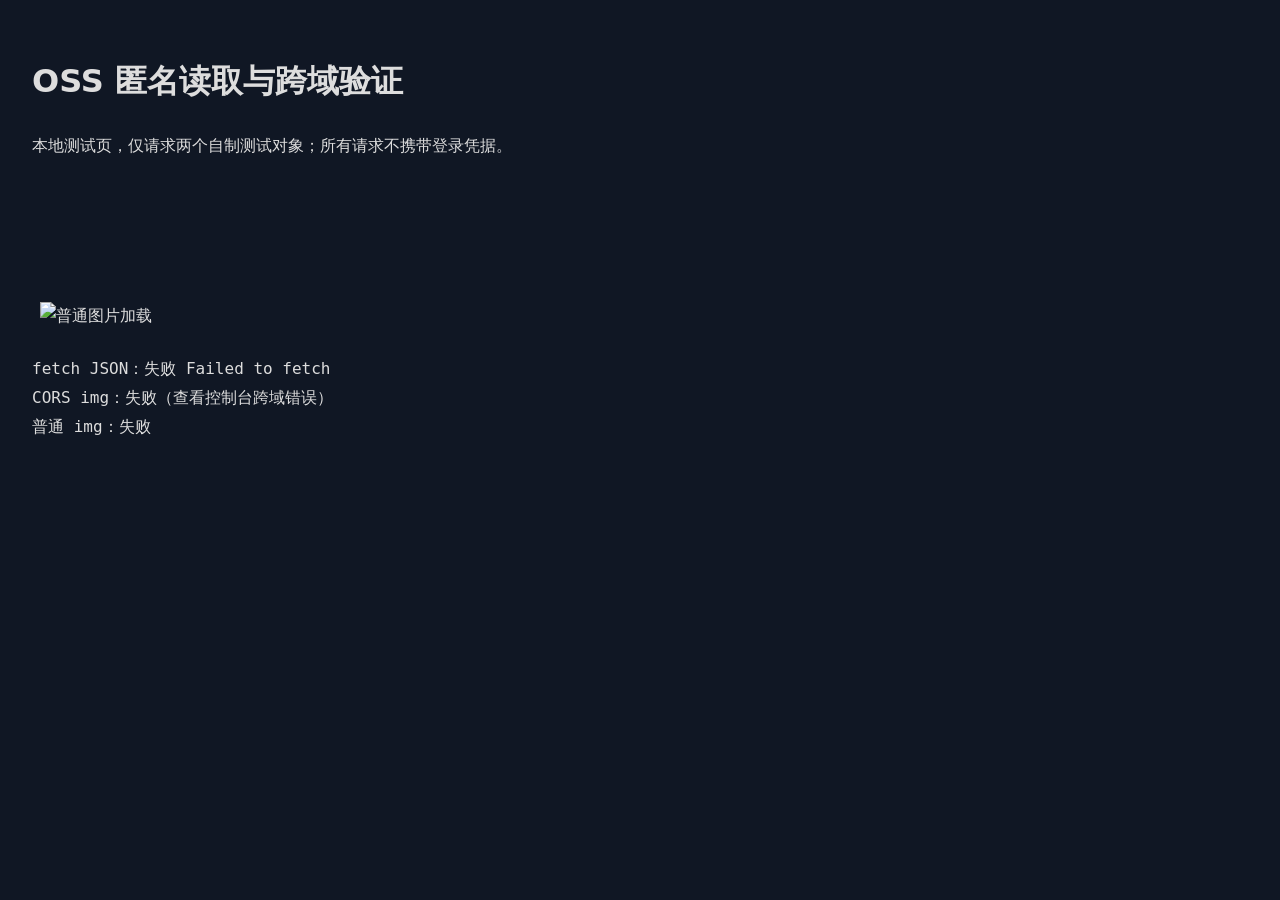
==== index.html @ b70e9aa7 "Publish minimal OSS connectivity probe" ====
<!doctype html><html lang="zh-CN"><meta charset="utf-8"><title>OSS 连接验证</title><style>body{background:#101724;color:#ddd;font:16px/1.8 system-ui;padding:24px}img,canvas{width:128px;height:128px;margin:8px}pre{white-space:pre-wrap}</style><h1>OSS 匿名读取与跨域验证</h1><p>本地测试页，仅请求两个自制测试对象；所有请求不携带登录凭据。</p><img id="plain" alt="普通图片加载"><canvas id="canvas" width="128" height="128"></canvas><pre id="result"></pre><script>
const base='https://cinechroma.oss-cn-hongkong.aliyuncs.com/atlas/probes/connectivity-v1/';const result=document.querySelector('#result');function log(s){result.textContent+=s+'\n'}
const plain=document.querySelector('#plain');plain.onload=()=>{log('普通 img：成功 '+plain.naturalWidth+'×'+plain.naturalHeight);const c=document.createElement('canvas');c.width=c.height=128;const ctx=c.getContext('2d');ctx.drawImage(plain,0,0);try{ctx.getImageData(0,0,1,1);log('普通图片 Canvas 像素读取：成功')}catch(e){log('普通图片 Canvas 像素读取：失败 '+e.name)}};plain.onerror=()=>log('普通 img：失败');plain.src=base+'probe.png';
fetch(base+'probe.json',{credentials:'omit',cache:'no-store'}).then(r=>{if(!r.ok)throw Error('HTTP '+r.status);return r.json()}).then(d=>log('fetch JSON：成功 '+JSON.stringify(d))).catch(e=>log('fetch JSON：失败 '+e.message));
const img=new Image();img.crossOrigin='anonymous';img.onload=()=>{const c=document.querySelector('#canvas'),ctx=c.getContext('2d');ctx.drawImage(img,0,0);try{const pixel=ctx.getImageData(32,32,1,1).data;const url=c.toDataURL('image/png');log('CORS img、Canvas读取及导出：成功 pixel='+Array.from(pixel)+' PNG='+url.startsWith('data:image/png'))}catch(e){log('CORS Canvas：失败 '+e.name)}};img.onerror=()=>log('CORS img：失败（查看控制台跨域错误）');img.src=base+'probe.png';
</script></html>
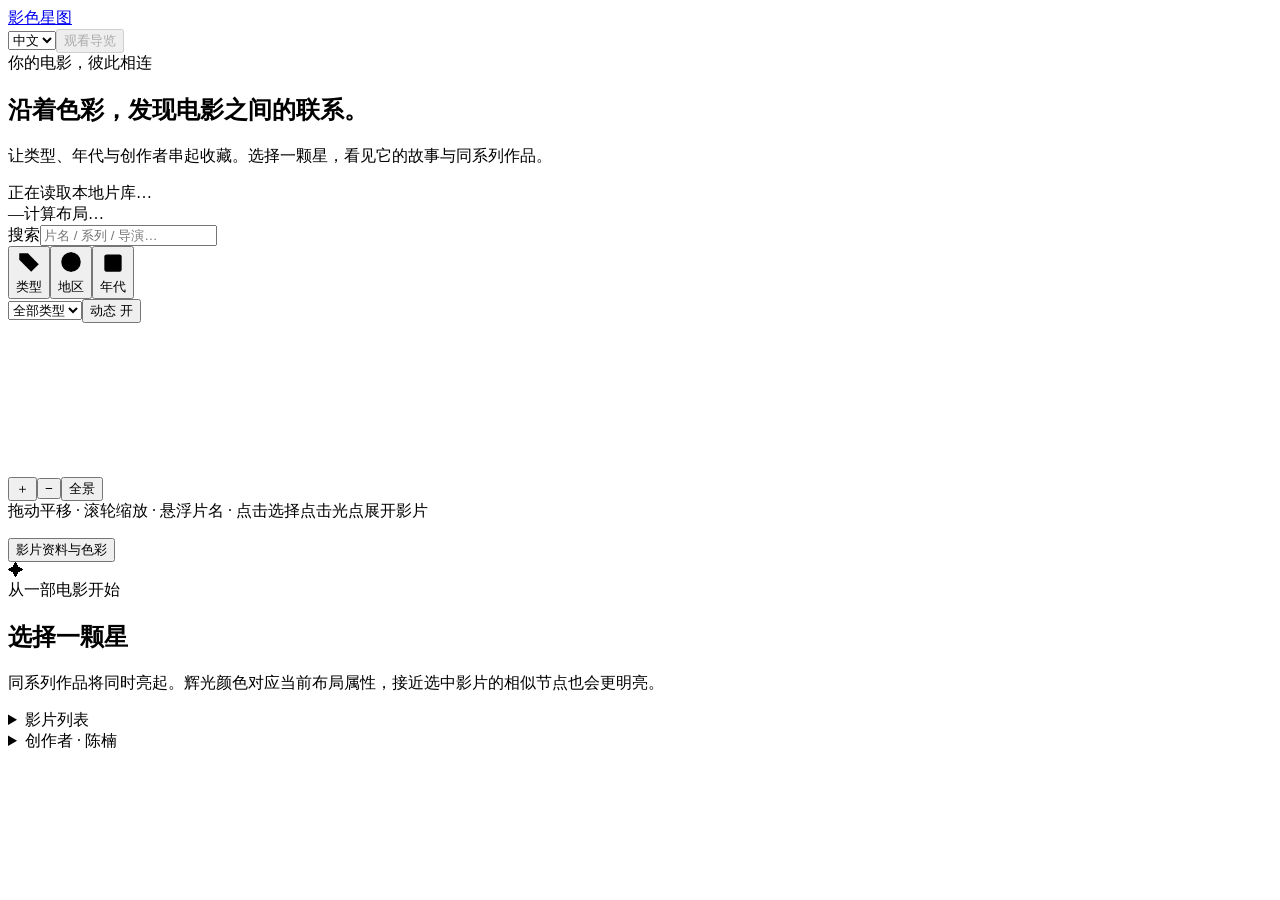
==== commit 08614767: "Publish Cinechroma Atlas static release r20261020-01" ====
--- a/index.html
+++ b/index.html
@@ -1,6 +1,7 @@
-<!doctype html><html lang="zh-CN"><meta charset="utf-8"><title>OSS 连接验证</title><style>body{background:#101724;color:#ddd;font:16px/1.8 system-ui;padding:24px}img,canvas{width:128px;height:128px;margin:8px}pre{white-space:pre-wrap}</style><h1>OSS 匿名读取与跨域验证</h1><p>本地测试页，仅请求两个自制测试对象；所有请求不携带登录凭据。</p><img id="plain" alt="普通图片加载"><canvas id="canvas" width="128" height="128"></canvas><pre id="result"></pre><script>
-const base='https://cinechroma.oss-cn-hongkong.aliyuncs.com/atlas/probes/connectivity-v1/';const result=document.querySelector('#result');function log(s){result.textContent+=s+'\n'}
-const plain=document.querySelector('#plain');plain.onload=()=>{log('普通 img：成功 '+plain.naturalWidth+'×'+plain.naturalHeight);const c=document.createElement('canvas');c.width=c.height=128;const ctx=c.getContext('2d');ctx.drawImage(plain,0,0);try{ctx.getImageData(0,0,1,1);log('普通图片 Canvas 像素读取：成功')}catch(e){log('普通图片 Canvas 像素读取：失败 '+e.name)}};plain.onerror=()=>log('普通 img：失败');plain.src=base+'probe.png';
-fetch(base+'probe.json',{credentials:'omit',cache:'no-store'}).then(r=>{if(!r.ok)throw Error('HTTP '+r.status);return r.json()}).then(d=>log('fetch JSON：成功 '+JSON.stringify(d))).catch(e=>log('fetch JSON：失败 '+e.message));
-const img=new Image();img.crossOrigin='anonymous';img.onload=()=>{const c=document.querySelector('#canvas'),ctx=c.getContext('2d');ctx.drawImage(img,0,0);try{const pixel=ctx.getImageData(32,32,1,1).data;const url=c.toDataURL('image/png');log('CORS img、Canvas读取及导出：成功 pixel='+Array.from(pixel)+' PNG='+url.startsWith('data:image/png'))}catch(e){log('CORS Canvas：失败 '+e.name)}};img.onerror=()=>log('CORS img：失败（查看控制台跨域错误）');img.src=base+'probe.png';
-</script></html>
+<!doctype html><html lang="zh-CN"><head><link rel="icon" href="/cinechroma-atlas/fonts/cinechroma-brand.svg?v=r20261020-01"><meta charset="utf-8"><meta name="viewport" content="width=device-width,initial-scale=1"><title>影色星图</title><link rel="stylesheet" href="/cinechroma-atlas/library.css?v=r20261020-01"><link rel="stylesheet" href="/cinechroma-atlas/library-responsive.css?v=r20261020-01"><script src="/cinechroma-atlas/deployment-config.js?v=r20261020-01"></script><script src="/cinechroma-atlas/deployment-runtime.js?v=r20261020-01"></script></head><body class="immersive">
+<header><a class="brand" href="/cinechroma-atlas/">影色星图</a><nav><select id="language" aria-label="语言"><option value="zh">中文</option><option value="en">英文</option></select><button id="tourStart" type="button" disabled>观看导览</button></nav></header>
+<main><section class="heading"><div class="eyebrow">你的电影，彼此相连</div><h1>沿着色彩，发现电影之间的联系。</h1><p>让类型、年代与创作者串起收藏。选择一颗星，看见它的故事与同系列作品。</p><div id="stats" class="stats" role="status">正在读取本地片库…</div></section>
+
+<div class="workspace"><section class="map-panel"><div class="map-head"><span id="mapCount">—</span><span id="layoutStatus" role="status">计算布局…</span></div><div id="mapWrap"><div class="atlas-controls" aria-label="星图着色与筛选"><label class="search"><span>搜索</span><input id="search" type="search" placeholder="片名 / 系列 / 导演…" autocomplete="off"></label><div class="layouts" role="group" aria-label="辉光着色维度"><button data-mode="genres" aria-pressed="true"><svg viewBox="0 0 24 24" aria-hidden="true"><path d="M3 4h8l10 10-7 7L3 10Z"/><circle cx="7.5" cy="7.5" r="1"/></svg><span>类型</span></button><button data-mode="countries" aria-pressed="false"><svg viewBox="0 0 24 24" aria-hidden="true"><circle cx="12" cy="12" r="9"/><ellipse cx="12" cy="12" rx="4" ry="9"/><path d="M3 12h18"/></svg><span>地区</span></button><button data-mode="year" aria-pressed="false"><svg viewBox="0 0 24 24" aria-hidden="true"><rect x="4" y="5" width="16" height="16" rx="2"/><path d="M8 2v6m8-6v6M4 11h16m-12 4h3m2 0h3"/></svg><span>年代</span></button></div><select id="facet" aria-label="属性筛选"><option value="">全部类型</option></select><button id="motion" aria-pressed="true">动态 开</button></div><canvas id="atlas" tabindex="0" role="img" aria-label="电影相似度星图；使用下方影片列表键盘选择"></canvas><iframe id="filmStage" title="原版影片色环与截图" hidden></iframe><div id="stageStatus" role="status" hidden></div><button id="collapse" hidden>缩回星图</button><div id="tooltip" hidden></div><div class="map-tools"><button id="zoomIn" aria-label="放大">＋</button><button id="zoomOut" aria-label="缩小">−</button><button id="reset">全景</button></div><div id="empty" hidden>没有匹配的影片，试试其他搜索条件。</div></div><div class="map-footer"><span>拖动平移 · 滚轮缩放 · 悬浮片名 · 点击选择</span><span>点击光点展开影片</span></div><div id="legend"></div><p id="explanation" class="note"></p></section>
+<aside id="details" aria-live="polite"><button id="mobileSheetToggle" class="mobile-sheet-toggle" aria-expanded="false" aria-controls="filmDetails"><span>影片资料与色彩</span></button><div id="welcome"><div class="empty-orbit">✦</div><div class="eyebrow">从一部电影开始</div><h2>选择一颗星</h2><p>同系列作品将同时亮起。辉光颜色对应当前布局属性，接近选中影片的相似节点也会更明亮。</p></div><div id="filmDetails" hidden><div class="detail-head"><span id="statusBadge" class="eyebrow"></span><button id="clear" aria-label="取消选择">×</button></div><div class="poster-row"><img id="poster" hidden alt=""><div><h2 id="filmTitle"></h2><p id="filmYear"></p><dl id="info"></dl></div></div><div id="filmTimeline" class="film-timeline" data-state="empty"><canvas id="atlasColorStrip" tabindex="0" role="slider" aria-label="全片色彩时间带" aria-orientation="horizontal"></canvas><div class="timeline-caption"><span id="timelineCursor"></span><span id="timelineFrame"></span></div><p id="timelineStatus">全片色彩暂不可用</p></div><a id="viewerLink" hidden target="_blank" rel="noopener">打开真实色环与截图 ↗</a><section class="related"><div class="relation-tabs" role="group" aria-label="关联作品"><button data-relation="series" aria-pressed="true">同系列</button><button data-relation="directors" aria-pressed="false">同导演</button></div><p id="relationHint" class="note"></p><h3 id="seriesTitle">同系列作品</h3><div id="seriesList"></div></section><section id="filmCharts" class="film-charts" data-state="empty" aria-label="影片色彩时间曲线"><div class="chart-section-head"><span>色彩时间曲线</span><span id="chartTime"></span></div><p id="chartStatus" role="status">选择影片查看时间曲线</p><div class="chart-panel"><div class="chart-heading"><h3 title="按编码红、绿、蓝分量加权计算，非线性光亮度。">明暗变化</h3><output id="atlasBrightValue">—</output></div><div class="chart-caption"><span>编码颜色加权值</span><span>0—1</span></div><canvas id="atlasBrightness" tabindex="0" role="slider" aria-label="明暗变化时间曲线" aria-orientation="horizontal"></canvas><div class="chart-axis"><span>00:00</span><span class="chart-end"></span></div></div><div class="chart-panel"><div class="chart-heading"><h3 title="相邻采样平均色在红、绿、蓝空间中的欧氏距离。">相邻色彩变化</h3><output id="atlasDiffValue">—</output></div><div class="chart-caption"><span>相邻平均色距离</span><span id="atlasDiffScale"></span></div><canvas id="atlasDifference" tabindex="0" role="slider" aria-label="相邻色彩变化时间曲线" aria-orientation="horizontal"></canvas><div class="chart-axis"><span>00:00</span><span class="chart-end"></span></div></div></section><details class="source-note"><summary>资料说明</summary><p id="metadataFallback" class="note" hidden></p><div id="issues"></div><p class="note" id="metadataSource">资料来自本地 NFO，未经独立核实。影片、NFO 和原海报保持只读。</p></details></div></aside></div>
+<details class="catalog"><summary>影片列表 <span id="listCount"></span></summary><div id="filmList"></div></details></main><details class="creator-credit"><summary><span>创作者</span><span aria-hidden="true"> · </span><span>陈楠</span></summary><div class="creator-card"><p class="creator-name">陈楠</p><p class="creator-role">设计与开发</p><a class="creator-email" href="mailto:pcbt1125@163.com">pcbt1125@163.com</a><p class="creator-website"><span>个人网站</span><span aria-hidden="true"> · </span><span>即将上线</span></p><div class="tmdb-credit"><a href="https://www.themoviedb.org/" target="_blank" rel="noopener"><img src="/cinechroma-atlas/tmdb.svg?v=r20261020-01" alt="TMDB" width="65" height="28"></a><p>本作品使用 TMDB API，但未经 TMDB 认可或认证。</p></div></div></details><script src="/cinechroma-atlas/library-i18n.js?v=r20261020-01"></script><script src="/cinechroma-atlas/library-layout.js?v=r20261020-01"></script><script src="/cinechroma-atlas/library-charts.js?v=r20261020-01"></script><script src="/cinechroma-atlas/library-atmosphere.js?v=r20261020-01"></script><script src="/cinechroma-atlas/library-tour.js?v=r20261020-01"></script><script src="/cinechroma-atlas/library-responsive.js?v=r20261020-01"></script><script src="/cinechroma-atlas/library.js?v=r20261020-01"></script></body></html>
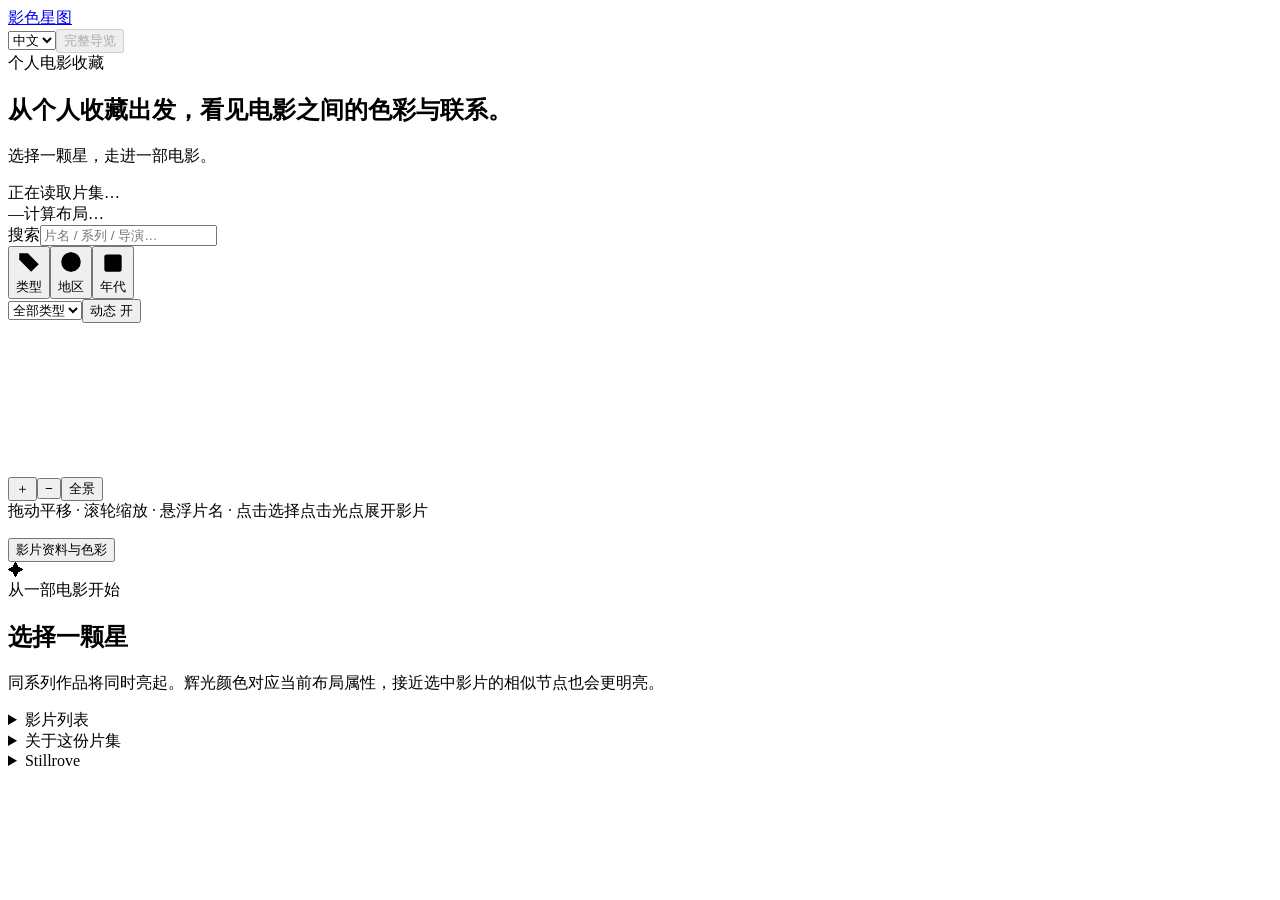
==== commit 25df4892: "Refine mobile exploration and collection identity" ====
--- a/index.html
+++ b/index.html
@@ -1,7 +1,17 @@
-<!doctype html><html lang="zh-CN"><head><link rel="icon" href="/cinechroma-atlas/fonts/cinechroma-brand.svg?v=r20261020-01"><meta charset="utf-8"><meta name="viewport" content="width=device-width,initial-scale=1"><title>影色星图</title><link rel="stylesheet" href="/cinechroma-atlas/library.css?v=r20261020-01"><link rel="stylesheet" href="/cinechroma-atlas/library-responsive.css?v=r20261020-01"><script src="/cinechroma-atlas/deployment-config.js?v=r20261020-01"></script><script src="/cinechroma-atlas/deployment-runtime.js?v=r20261020-01"></script></head><body class="immersive">
-<header><a class="brand" href="/cinechroma-atlas/">影色星图</a><nav><select id="language" aria-label="语言"><option value="zh">中文</option><option value="en">英文</option></select><button id="tourStart" type="button" disabled>观看导览</button></nav></header>
-<main><section class="heading"><div class="eyebrow">你的电影，彼此相连</div><h1>沿着色彩，发现电影之间的联系。</h1><p>让类型、年代与创作者串起收藏。选择一颗星，看见它的故事与同系列作品。</p><div id="stats" class="stats" role="status">正在读取本地片库…</div></section>
+<!doctype html><html lang="zh-CN"><head><link rel="icon" href="/cinechroma-atlas/fonts/cinechroma-brand.svg?v=ui20261023-01"><meta charset="utf-8"><meta name="viewport" content="width=device-width,initial-scale=1"><title>影色星图 / Cinechroma Atlas — 个人电影收藏的色彩与联系</title>
+<meta name="description" content="从个人收藏出发，看见电影之间的色彩与联系。Explore frames, colors, and connections within a personal film collection.">
+<meta name="theme-color" content="#171615">
+<link rel="canonical" href="https://nannan1985.github.io/cinechroma-atlas/">
+<meta property="og:type" content="website"><meta property="og:site_name" content="影色星图 / Cinechroma Atlas">
+<meta property="og:title" content="影色星图 / Cinechroma Atlas">
+<meta property="og:description" content="从个人收藏出发，看见电影之间的色彩与联系。Frames, colors, and connections within a personal film collection.">
+<meta property="og:url" content="https://nannan1985.github.io/cinechroma-atlas/">
+<meta property="og:locale" content="zh_CN"><meta property="og:locale:alternate" content="en_US">
+<meta property="og:image" content="https://nannan1985.github.io/cinechroma-atlas/share-image.png"><meta property="og:image:width" content="1200"><meta property="og:image:height" content="630"><meta property="og:image:alt" content="影色星图 / Cinechroma Atlas — 电影、色彩与联系 / Films, colors and connections">
+<meta name="twitter:card" content="summary_large_image"><meta name="twitter:title" content="影色星图 / Cinechroma Atlas"><meta name="twitter:description" content="从个人收藏出发，看见电影之间的色彩与联系。Frames, colors, and connections within a personal film collection."><meta name="twitter:image" content="https://nannan1985.github.io/cinechroma-atlas/share-image.png"><meta name="twitter:image:alt" content="影色星图 / Cinechroma Atlas — 电影、色彩与联系 / Films, colors and connections"><link rel="stylesheet" href="/cinechroma-atlas/library.css?v=ui20261023-01"><link rel="stylesheet" href="/cinechroma-atlas/library-responsive.css?v=ui20261023-01"><link rel="stylesheet" href="/cinechroma-atlas/library-experience.css?v=ui20261023-01"><script src="/cinechroma-atlas/deployment-config.js?v=ui20261023-01"></script><script src="/cinechroma-atlas/deployment-runtime.js?v=ui20261023-01"></script></head><body class="immersive">
+<header><a class="brand" href="/cinechroma-atlas/">影色星图</a><nav><select id="language" aria-label="语言"><option value="zh">中文</option><option value="en">英文</option></select><button id="tourStart" type="button" disabled>完整导览</button></nav></header>
+<main><section class="heading"><div class="eyebrow">个人电影收藏</div><h1>从个人收藏出发，看见电影之间的色彩与联系。</h1><p>选择一颗星，走进一部电影。</p><div id="stats" class="stats" role="status">正在读取片集…</div></section>
 
-<div class="workspace"><section class="map-panel"><div class="map-head"><span id="mapCount">—</span><span id="layoutStatus" role="status">计算布局…</span></div><div id="mapWrap"><div class="atlas-controls" aria-label="星图着色与筛选"><label class="search"><span>搜索</span><input id="search" type="search" placeholder="片名 / 系列 / 导演…" autocomplete="off"></label><div class="layouts" role="group" aria-label="辉光着色维度"><button data-mode="genres" aria-pressed="true"><svg viewBox="0 0 24 24" aria-hidden="true"><path d="M3 4h8l10 10-7 7L3 10Z"/><circle cx="7.5" cy="7.5" r="1"/></svg><span>类型</span></button><button data-mode="countries" aria-pressed="false"><svg viewBox="0 0 24 24" aria-hidden="true"><circle cx="12" cy="12" r="9"/><ellipse cx="12" cy="12" rx="4" ry="9"/><path d="M3 12h18"/></svg><span>地区</span></button><button data-mode="year" aria-pressed="false"><svg viewBox="0 0 24 24" aria-hidden="true"><rect x="4" y="5" width="16" height="16" rx="2"/><path d="M8 2v6m8-6v6M4 11h16m-12 4h3m2 0h3"/></svg><span>年代</span></button></div><select id="facet" aria-label="属性筛选"><option value="">全部类型</option></select><button id="motion" aria-pressed="true">动态 开</button></div><canvas id="atlas" tabindex="0" role="img" aria-label="电影相似度星图；使用下方影片列表键盘选择"></canvas><iframe id="filmStage" title="原版影片色环与截图" hidden></iframe><div id="stageStatus" role="status" hidden></div><button id="collapse" hidden>缩回星图</button><div id="tooltip" hidden></div><div class="map-tools"><button id="zoomIn" aria-label="放大">＋</button><button id="zoomOut" aria-label="缩小">−</button><button id="reset">全景</button></div><div id="empty" hidden>没有匹配的影片，试试其他搜索条件。</div></div><div class="map-footer"><span>拖动平移 · 滚轮缩放 · 悬浮片名 · 点击选择</span><span>点击光点展开影片</span></div><div id="legend"></div><p id="explanation" class="note"></p></section>
-<aside id="details" aria-live="polite"><button id="mobileSheetToggle" class="mobile-sheet-toggle" aria-expanded="false" aria-controls="filmDetails"><span>影片资料与色彩</span></button><div id="welcome"><div class="empty-orbit">✦</div><div class="eyebrow">从一部电影开始</div><h2>选择一颗星</h2><p>同系列作品将同时亮起。辉光颜色对应当前布局属性，接近选中影片的相似节点也会更明亮。</p></div><div id="filmDetails" hidden><div class="detail-head"><span id="statusBadge" class="eyebrow"></span><button id="clear" aria-label="取消选择">×</button></div><div class="poster-row"><img id="poster" hidden alt=""><div><h2 id="filmTitle"></h2><p id="filmYear"></p><dl id="info"></dl></div></div><div id="filmTimeline" class="film-timeline" data-state="empty"><canvas id="atlasColorStrip" tabindex="0" role="slider" aria-label="全片色彩时间带" aria-orientation="horizontal"></canvas><div class="timeline-caption"><span id="timelineCursor"></span><span id="timelineFrame"></span></div><p id="timelineStatus">全片色彩暂不可用</p></div><a id="viewerLink" hidden target="_blank" rel="noopener">打开真实色环与截图 ↗</a><section class="related"><div class="relation-tabs" role="group" aria-label="关联作品"><button data-relation="series" aria-pressed="true">同系列</button><button data-relation="directors" aria-pressed="false">同导演</button></div><p id="relationHint" class="note"></p><h3 id="seriesTitle">同系列作品</h3><div id="seriesList"></div></section><section id="filmCharts" class="film-charts" data-state="empty" aria-label="影片色彩时间曲线"><div class="chart-section-head"><span>色彩时间曲线</span><span id="chartTime"></span></div><p id="chartStatus" role="status">选择影片查看时间曲线</p><div class="chart-panel"><div class="chart-heading"><h3 title="按编码红、绿、蓝分量加权计算，非线性光亮度。">明暗变化</h3><output id="atlasBrightValue">—</output></div><div class="chart-caption"><span>编码颜色加权值</span><span>0—1</span></div><canvas id="atlasBrightness" tabindex="0" role="slider" aria-label="明暗变化时间曲线" aria-orientation="horizontal"></canvas><div class="chart-axis"><span>00:00</span><span class="chart-end"></span></div></div><div class="chart-panel"><div class="chart-heading"><h3 title="相邻采样平均色在红、绿、蓝空间中的欧氏距离。">相邻色彩变化</h3><output id="atlasDiffValue">—</output></div><div class="chart-caption"><span>相邻平均色距离</span><span id="atlasDiffScale"></span></div><canvas id="atlasDifference" tabindex="0" role="slider" aria-label="相邻色彩变化时间曲线" aria-orientation="horizontal"></canvas><div class="chart-axis"><span>00:00</span><span class="chart-end"></span></div></div></section><details class="source-note"><summary>资料说明</summary><p id="metadataFallback" class="note" hidden></p><div id="issues"></div><p class="note" id="metadataSource">资料来自本地 NFO，未经独立核实。影片、NFO 和原海报保持只读。</p></details></div></aside></div>
-<details class="catalog"><summary>影片列表 <span id="listCount"></span></summary><div id="filmList"></div></details></main><details class="creator-credit"><summary><span>创作者</span><span aria-hidden="true"> · </span><span>陈楠</span></summary><div class="creator-card"><p class="creator-name">陈楠</p><p class="creator-role">设计与开发</p><a class="creator-email" href="mailto:pcbt1125@163.com">pcbt1125@163.com</a><p class="creator-website"><span>个人网站</span><span aria-hidden="true"> · </span><span>即将上线</span></p><div class="tmdb-credit"><a href="https://www.themoviedb.org/" target="_blank" rel="noopener"><img src="/cinechroma-atlas/tmdb.svg?v=r20261020-01" alt="TMDB" width="65" height="28"></a><p>本作品使用 TMDB API，但未经 TMDB 认可或认证。</p></div></div></details><script src="/cinechroma-atlas/library-i18n.js?v=r20261020-01"></script><script src="/cinechroma-atlas/library-layout.js?v=r20261020-01"></script><script src="/cinechroma-atlas/library-charts.js?v=r20261020-01"></script><script src="/cinechroma-atlas/library-atmosphere.js?v=r20261020-01"></script><script src="/cinechroma-atlas/library-tour.js?v=r20261020-01"></script><script src="/cinechroma-atlas/library-responsive.js?v=r20261020-01"></script><script src="/cinechroma-atlas/library.js?v=r20261020-01"></script></body></html>+<div class="workspace"><section class="map-panel"><div class="map-head"><span id="mapCount">—</span><span id="layoutStatus" role="status">计算布局…</span></div><div id="mapWrap"><div class="atlas-controls" aria-label="星图着色与筛选"><label class="search"><span>搜索</span><input id="search" aria-label="搜索" type="search" placeholder="片名 / 系列 / 导演…" autocomplete="off" aria-controls="searchResultList" aria-expanded="false"></label><button id="searchClear" type="button" aria-label="清空搜索" hidden>清空</button><section id="searchResults" class="search-results" aria-label="搜索结果" hidden><p id="searchResultCount" role="status"></p><div id="searchResultList"></div></section><div class="layouts" role="group" aria-label="辉光着色维度"><button data-mode="genres" aria-pressed="true"><svg viewBox="0 0 24 24" aria-hidden="true"><path d="M3 4h8l10 10-7 7L3 10Z"/><circle cx="7.5" cy="7.5" r="1"/></svg><span>类型</span></button><button data-mode="countries" aria-pressed="false"><svg viewBox="0 0 24 24" aria-hidden="true"><circle cx="12" cy="12" r="9"/><ellipse cx="12" cy="12" rx="4" ry="9"/><path d="M3 12h18"/></svg><span>地区</span></button><button data-mode="year" aria-pressed="false"><svg viewBox="0 0 24 24" aria-hidden="true"><rect x="4" y="5" width="16" height="16" rx="2"/><path d="M8 2v6m8-6v6M4 11h16m-12 4h3m2 0h3"/></svg><span>年代</span></button></div><select id="facet" aria-label="属性筛选"><option value="">全部类型</option></select><button id="motion" aria-pressed="true">动态 开</button></div><canvas id="atlas" tabindex="0" role="img" aria-label="电影相似度星图；使用下方影片列表键盘选择"></canvas><iframe id="filmStage" title="原版影片色环与截图" hidden></iframe><div id="stageStatus" role="status" hidden></div><button id="collapse" hidden>缩回星图</button><div id="tooltip" hidden></div><div class="map-tools"><button id="zoomIn" aria-label="放大">＋</button><button id="zoomOut" aria-label="缩小">−</button><button id="reset">全景</button></div><div id="empty" hidden>没有匹配的影片，试试其他搜索条件。</div></div><div class="map-footer"><span>拖动平移 · 滚轮缩放 · 悬浮片名 · 点击选择</span><span>点击光点展开影片</span></div><div id="legend"></div><p id="explanation" class="note"></p></section>
+<aside id="details" aria-live="polite"><button id="mobileSheetToggle" class="mobile-sheet-toggle" aria-expanded="false" aria-controls="filmDetails"><span>影片资料与色彩</span></button><div id="welcome"><div class="empty-orbit">✦</div><div class="eyebrow">从一部电影开始</div><h2>选择一颗星</h2><p>同系列作品将同时亮起。辉光颜色对应当前布局属性，接近选中影片的相似节点也会更明亮。</p></div><div id="filmDetails" hidden><div class="detail-head"><span id="statusBadge" class="eyebrow"></span><button id="clear" aria-label="取消选择">×</button></div><div class="poster-row"><img id="poster" hidden alt=""><div><h2 id="filmTitle"></h2><p id="filmYear"></p><dl id="info"></dl></div></div><div id="filmTimeline" class="film-timeline" data-state="empty"><canvas id="atlasColorStrip" tabindex="0" role="slider" aria-label="全片色彩时间带" aria-orientation="horizontal"></canvas><div class="timeline-caption"><span id="timelineCursor"></span><span id="timelineFrame"></span></div><p id="timelineStatus">全片色彩暂不可用</p></div><a id="viewerLink" hidden target="_blank" rel="noopener">打开真实色环与截图 ↗</a><section class="related"><div class="relation-tabs" role="group" aria-label="关联作品"><button data-relation="series" aria-pressed="true">同系列</button><button data-relation="directors" aria-pressed="false">同导演</button></div><p id="relationHint" class="note"></p><h3 id="seriesTitle">同系列作品</h3><div id="seriesList"></div></section><details id="analysisDisclosure" class="analysis-disclosure"><summary>色彩分析</summary><section id="filmCharts" class="film-charts" data-state="empty" aria-label="影片色彩时间曲线"><div class="chart-section-head"><span>色彩时间曲线</span><span id="chartTime"></span></div><p id="chartStatus" role="status">选择影片查看时间曲线</p><div class="chart-panel"><div class="chart-heading"><h3 title="按编码红、绿、蓝分量加权计算，非线性光亮度。">明暗变化</h3><output id="atlasBrightValue">—</output></div><div class="chart-caption"><span>编码颜色加权值</span><span>0—1</span></div><canvas id="atlasBrightness" tabindex="0" role="slider" aria-label="明暗变化时间曲线" aria-orientation="horizontal"></canvas><div class="chart-axis"><span>00:00</span><span class="chart-end"></span></div></div><div class="chart-panel"><div class="chart-heading"><h3 title="相邻采样平均色在红、绿、蓝空间中的欧氏距离。">相邻色彩变化</h3><output id="atlasDiffValue">—</output></div><div class="chart-caption"><span>相邻平均色距离</span><span id="atlasDiffScale"></span></div><canvas id="atlasDifference" tabindex="0" role="slider" aria-label="相邻色彩变化时间曲线" aria-orientation="horizontal"></canvas><div class="chart-axis"><span>00:00</span><span class="chart-end"></span></div></div></section></details><details class="source-note"><summary>资料说明</summary><p id="metadataFallback" class="note" hidden></p><div id="issues"></div><p class="note" id="metadataSource">资料来自本地 NFO，未经独立核实。影片、NFO 和原海报保持只读。</p></details></div></aside></div>
+<details class="catalog"><summary>影片列表 <span id="listCount"></span></summary><div id="filmList"></div></details></main><details id="aboutCollection" class="collection-about"><summary>关于这份片集</summary><div class="collection-about-card"><h2>关于这份片集</h2><p id="collectionCount" role="status"></p><p>影色星图从我的个人电影收藏出发，将画面、色彩与影片信息转化为可以探索的视觉空间。这里的收录带有个人选择的痕迹：年代分布并不均衡，也不追求导演作品或系列电影的完整覆盖。页面中的数量、分布和关联，均以当前片集为范围。作品关注的是一种观察和浏览电影的方式，之后会随着兴趣与已有素材少量补充。</p><p class="note">画面与色带来自影片采样。位置综合类型（50%）、制片地区（20%）、导演（20%）与年份（10%）；可见连线表示本片集内的同系列或同导演关联，不代表历史影响或纯色彩相似度。</p><p class="note">星点大小表示本片集内的综合关联程度，不代表评分、喜爱程度或推荐次序。</p><p class="note">统计、筛选与关联仅涵盖本片集收录的影片。</p></div></details><details class="creator-credit"><summary><span data-creator-name>Stillrove</span></summary><div class="creator-card"><p class="creator-name" data-creator-name>Stillrove</p><p class="creator-role">设计与开发</p><a class="creator-email" href="mailto:pcbt1125@163.com">pcbt1125@163.com</a><div class="tmdb-credit"><a href="https://www.themoviedb.org/" target="_blank" rel="noopener"><img src="/cinechroma-atlas/tmdb.svg?v=ui20261023-01" alt="TMDB" width="65" height="28"></a><p>本作品使用 TMDB API，但未经 TMDB 认可或认证。</p></div></div></details><script src="/cinechroma-atlas/library-identity.js?v=ui20261023-01"></script><script src="/cinechroma-atlas/library-i18n.js?v=ui20261023-01"></script><script src="/cinechroma-atlas/library-layout.js?v=ui20261023-01"></script><script src="/cinechroma-atlas/library-charts.js?v=ui20261023-01"></script><script src="/cinechroma-atlas/library-atmosphere.js?v=ui20261023-01"></script><script src="/cinechroma-atlas/library-tour.js?v=ui20261023-01"></script><script src="/cinechroma-atlas/library-responsive.js?v=ui20261023-01"></script><script src="/cinechroma-atlas/library-gestures.js?v=ui20261023-01"></script><script src="/cinechroma-atlas/library-experience.js?v=ui20261023-01"></script><script src="/cinechroma-atlas/library.js?v=ui20261023-01"></script></body></html>
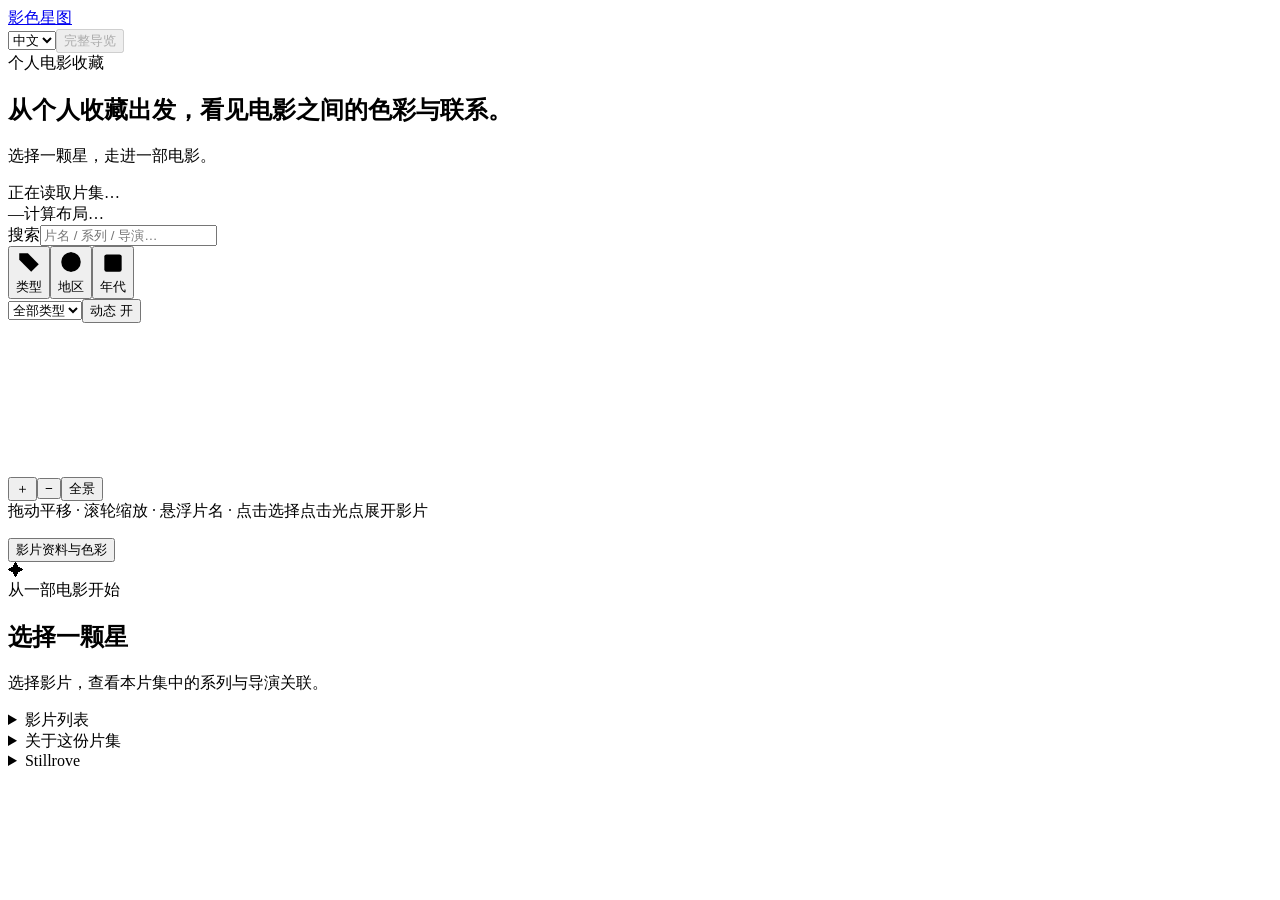
==== commit 9227ed1e: "Refine mobile exploration and collection identity" ====
--- a/index.html
+++ b/index.html
@@ -1,17 +1,17 @@
-<!doctype html><html lang="zh-CN"><head><link rel="icon" href="/cinechroma-atlas/fonts/cinechroma-brand.svg?v=ui20261023-01"><meta charset="utf-8"><meta name="viewport" content="width=device-width,initial-scale=1"><title>影色星图 / Cinechroma Atlas — 个人电影收藏的色彩与联系</title>
+<!doctype html><html lang="zh-CN"><head><link rel="icon" href="/cinechroma-atlas/fonts/cinechroma-brand.svg?v=ui20261023-02"><meta charset="utf-8"><meta name="viewport" content="width=device-width,initial-scale=1"><title>影色星图 / Cinechroma Atlas — 个人电影收藏的色彩与联系</title>
 <meta name="description" content="从个人收藏出发，看见电影之间的色彩与联系。Explore frames, colors, and connections within a personal film collection.">
 <meta name="theme-color" content="#171615">
 <link rel="canonical" href="https://nannan1985.github.io/cinechroma-atlas/">
 <meta property="og:type" content="website"><meta property="og:site_name" content="影色星图 / Cinechroma Atlas">
 <meta property="og:title" content="影色星图 / Cinechroma Atlas">
-<meta property="og:description" content="从个人收藏出发，看见电影之间的色彩与联系。Frames, colors, and connections within a personal film collection.">
+<meta property="og:description" content="从个人收藏出发，看见电影之间的色彩与联系。Explore frames, colors, and connections within a personal film collection.">
 <meta property="og:url" content="https://nannan1985.github.io/cinechroma-atlas/">
 <meta property="og:locale" content="zh_CN"><meta property="og:locale:alternate" content="en_US">
-<meta property="og:image" content="https://nannan1985.github.io/cinechroma-atlas/share-image.png"><meta property="og:image:width" content="1200"><meta property="og:image:height" content="630"><meta property="og:image:alt" content="影色星图 / Cinechroma Atlas — 电影、色彩与联系 / Films, colors and connections">
-<meta name="twitter:card" content="summary_large_image"><meta name="twitter:title" content="影色星图 / Cinechroma Atlas"><meta name="twitter:description" content="从个人收藏出发，看见电影之间的色彩与联系。Frames, colors, and connections within a personal film collection."><meta name="twitter:image" content="https://nannan1985.github.io/cinechroma-atlas/share-image.png"><meta name="twitter:image:alt" content="影色星图 / Cinechroma Atlas — 电影、色彩与联系 / Films, colors and connections"><link rel="stylesheet" href="/cinechroma-atlas/library.css?v=ui20261023-01"><link rel="stylesheet" href="/cinechroma-atlas/library-responsive.css?v=ui20261023-01"><link rel="stylesheet" href="/cinechroma-atlas/library-experience.css?v=ui20261023-01"><script src="/cinechroma-atlas/deployment-config.js?v=ui20261023-01"></script><script src="/cinechroma-atlas/deployment-runtime.js?v=ui20261023-01"></script></head><body class="immersive">
+<meta property="og:image" content="https://nannan1985.github.io/cinechroma-atlas/share-image.png"><meta property="og:image:type" content="image/png"><meta property="og:image:width" content="1200"><meta property="og:image:height" content="630"><meta property="og:image:alt" content="影色星图 / Cinechroma Atlas — 标题、星点与色带 / Title, stars, and a color strip">
+<meta name="twitter:card" content="summary_large_image"><meta name="twitter:title" content="影色星图 / Cinechroma Atlas"><meta name="twitter:description" content="从个人收藏出发，看见电影之间的色彩与联系。Explore frames, colors, and connections within a personal film collection."><meta name="twitter:image" content="https://nannan1985.github.io/cinechroma-atlas/share-image.png"><meta name="twitter:image:alt" content="影色星图 / Cinechroma Atlas — 标题、星点与色带 / Title, stars, and a color strip"><link rel="stylesheet" href="/cinechroma-atlas/library.css?v=ui20261023-02"><link rel="stylesheet" href="/cinechroma-atlas/library-responsive.css?v=ui20261023-02"><link rel="stylesheet" href="/cinechroma-atlas/library-experience.css?v=ui20261023-02"><script src="/cinechroma-atlas/deployment-config.js?v=ui20261023-02"></script><script src="/cinechroma-atlas/deployment-runtime.js?v=ui20261023-02"></script></head><body class="immersive">
 <header><a class="brand" href="/cinechroma-atlas/">影色星图</a><nav><select id="language" aria-label="语言"><option value="zh">中文</option><option value="en">英文</option></select><button id="tourStart" type="button" disabled>完整导览</button></nav></header>
 <main><section class="heading"><div class="eyebrow">个人电影收藏</div><h1>从个人收藏出发，看见电影之间的色彩与联系。</h1><p>选择一颗星，走进一部电影。</p><div id="stats" class="stats" role="status">正在读取片集…</div></section>
 
-<div class="workspace"><section class="map-panel"><div class="map-head"><span id="mapCount">—</span><span id="layoutStatus" role="status">计算布局…</span></div><div id="mapWrap"><div class="atlas-controls" aria-label="星图着色与筛选"><label class="search"><span>搜索</span><input id="search" aria-label="搜索" type="search" placeholder="片名 / 系列 / 导演…" autocomplete="off" aria-controls="searchResultList" aria-expanded="false"></label><button id="searchClear" type="button" aria-label="清空搜索" hidden>清空</button><section id="searchResults" class="search-results" aria-label="搜索结果" hidden><p id="searchResultCount" role="status"></p><div id="searchResultList"></div></section><div class="layouts" role="group" aria-label="辉光着色维度"><button data-mode="genres" aria-pressed="true"><svg viewBox="0 0 24 24" aria-hidden="true"><path d="M3 4h8l10 10-7 7L3 10Z"/><circle cx="7.5" cy="7.5" r="1"/></svg><span>类型</span></button><button data-mode="countries" aria-pressed="false"><svg viewBox="0 0 24 24" aria-hidden="true"><circle cx="12" cy="12" r="9"/><ellipse cx="12" cy="12" rx="4" ry="9"/><path d="M3 12h18"/></svg><span>地区</span></button><button data-mode="year" aria-pressed="false"><svg viewBox="0 0 24 24" aria-hidden="true"><rect x="4" y="5" width="16" height="16" rx="2"/><path d="M8 2v6m8-6v6M4 11h16m-12 4h3m2 0h3"/></svg><span>年代</span></button></div><select id="facet" aria-label="属性筛选"><option value="">全部类型</option></select><button id="motion" aria-pressed="true">动态 开</button></div><canvas id="atlas" tabindex="0" role="img" aria-label="电影相似度星图；使用下方影片列表键盘选择"></canvas><iframe id="filmStage" title="原版影片色环与截图" hidden></iframe><div id="stageStatus" role="status" hidden></div><button id="collapse" hidden>缩回星图</button><div id="tooltip" hidden></div><div class="map-tools"><button id="zoomIn" aria-label="放大">＋</button><button id="zoomOut" aria-label="缩小">−</button><button id="reset">全景</button></div><div id="empty" hidden>没有匹配的影片，试试其他搜索条件。</div></div><div class="map-footer"><span>拖动平移 · 滚轮缩放 · 悬浮片名 · 点击选择</span><span>点击光点展开影片</span></div><div id="legend"></div><p id="explanation" class="note"></p></section>
-<aside id="details" aria-live="polite"><button id="mobileSheetToggle" class="mobile-sheet-toggle" aria-expanded="false" aria-controls="filmDetails"><span>影片资料与色彩</span></button><div id="welcome"><div class="empty-orbit">✦</div><div class="eyebrow">从一部电影开始</div><h2>选择一颗星</h2><p>同系列作品将同时亮起。辉光颜色对应当前布局属性，接近选中影片的相似节点也会更明亮。</p></div><div id="filmDetails" hidden><div class="detail-head"><span id="statusBadge" class="eyebrow"></span><button id="clear" aria-label="取消选择">×</button></div><div class="poster-row"><img id="poster" hidden alt=""><div><h2 id="filmTitle"></h2><p id="filmYear"></p><dl id="info"></dl></div></div><div id="filmTimeline" class="film-timeline" data-state="empty"><canvas id="atlasColorStrip" tabindex="0" role="slider" aria-label="全片色彩时间带" aria-orientation="horizontal"></canvas><div class="timeline-caption"><span id="timelineCursor"></span><span id="timelineFrame"></span></div><p id="timelineStatus">全片色彩暂不可用</p></div><a id="viewerLink" hidden target="_blank" rel="noopener">打开真实色环与截图 ↗</a><section class="related"><div class="relation-tabs" role="group" aria-label="关联作品"><button data-relation="series" aria-pressed="true">同系列</button><button data-relation="directors" aria-pressed="false">同导演</button></div><p id="relationHint" class="note"></p><h3 id="seriesTitle">同系列作品</h3><div id="seriesList"></div></section><details id="analysisDisclosure" class="analysis-disclosure"><summary>色彩分析</summary><section id="filmCharts" class="film-charts" data-state="empty" aria-label="影片色彩时间曲线"><div class="chart-section-head"><span>色彩时间曲线</span><span id="chartTime"></span></div><p id="chartStatus" role="status">选择影片查看时间曲线</p><div class="chart-panel"><div class="chart-heading"><h3 title="按编码红、绿、蓝分量加权计算，非线性光亮度。">明暗变化</h3><output id="atlasBrightValue">—</output></div><div class="chart-caption"><span>编码颜色加权值</span><span>0—1</span></div><canvas id="atlasBrightness" tabindex="0" role="slider" aria-label="明暗变化时间曲线" aria-orientation="horizontal"></canvas><div class="chart-axis"><span>00:00</span><span class="chart-end"></span></div></div><div class="chart-panel"><div class="chart-heading"><h3 title="相邻采样平均色在红、绿、蓝空间中的欧氏距离。">相邻色彩变化</h3><output id="atlasDiffValue">—</output></div><div class="chart-caption"><span>相邻平均色距离</span><span id="atlasDiffScale"></span></div><canvas id="atlasDifference" tabindex="0" role="slider" aria-label="相邻色彩变化时间曲线" aria-orientation="horizontal"></canvas><div class="chart-axis"><span>00:00</span><span class="chart-end"></span></div></div></section></details><details class="source-note"><summary>资料说明</summary><p id="metadataFallback" class="note" hidden></p><div id="issues"></div><p class="note" id="metadataSource">资料来自本地 NFO，未经独立核实。影片、NFO 和原海报保持只读。</p></details></div></aside></div>
-<details class="catalog"><summary>影片列表 <span id="listCount"></span></summary><div id="filmList"></div></details></main><details id="aboutCollection" class="collection-about"><summary>关于这份片集</summary><div class="collection-about-card"><h2>关于这份片集</h2><p id="collectionCount" role="status"></p><p>影色星图从我的个人电影收藏出发，将画面、色彩与影片信息转化为可以探索的视觉空间。这里的收录带有个人选择的痕迹：年代分布并不均衡，也不追求导演作品或系列电影的完整覆盖。页面中的数量、分布和关联，均以当前片集为范围。作品关注的是一种观察和浏览电影的方式，之后会随着兴趣与已有素材少量补充。</p><p class="note">画面与色带来自影片采样。位置综合类型（50%）、制片地区（20%）、导演（20%）与年份（10%）；可见连线表示本片集内的同系列或同导演关联，不代表历史影响或纯色彩相似度。</p><p class="note">星点大小表示本片集内的综合关联程度，不代表评分、喜爱程度或推荐次序。</p><p class="note">统计、筛选与关联仅涵盖本片集收录的影片。</p></div></details><details class="creator-credit"><summary><span data-creator-name>Stillrove</span></summary><div class="creator-card"><p class="creator-name" data-creator-name>Stillrove</p><p class="creator-role">设计与开发</p><a class="creator-email" href="mailto:pcbt1125@163.com">pcbt1125@163.com</a><div class="tmdb-credit"><a href="https://www.themoviedb.org/" target="_blank" rel="noopener"><img src="/cinechroma-atlas/tmdb.svg?v=ui20261023-01" alt="TMDB" width="65" height="28"></a><p>本作品使用 TMDB API，但未经 TMDB 认可或认证。</p></div></div></details><script src="/cinechroma-atlas/library-identity.js?v=ui20261023-01"></script><script src="/cinechroma-atlas/library-i18n.js?v=ui20261023-01"></script><script src="/cinechroma-atlas/library-layout.js?v=ui20261023-01"></script><script src="/cinechroma-atlas/library-charts.js?v=ui20261023-01"></script><script src="/cinechroma-atlas/library-atmosphere.js?v=ui20261023-01"></script><script src="/cinechroma-atlas/library-tour.js?v=ui20261023-01"></script><script src="/cinechroma-atlas/library-responsive.js?v=ui20261023-01"></script><script src="/cinechroma-atlas/library-gestures.js?v=ui20261023-01"></script><script src="/cinechroma-atlas/library-experience.js?v=ui20261023-01"></script><script src="/cinechroma-atlas/library.js?v=ui20261023-01"></script></body></html>+<div class="workspace"><section class="map-panel"><div class="map-head"><span id="mapCount">—</span><span id="layoutStatus" role="status">计算布局…</span></div><div id="mapWrap"><div class="atlas-controls" aria-label="星图着色与筛选"><label class="search"><span>搜索</span><input id="search" aria-label="搜索" type="search" placeholder="片名 / 系列 / 导演…" autocomplete="off" aria-controls="searchResultList" aria-expanded="false"></label><button id="searchClear" type="button" aria-label="清空搜索" hidden>清空</button><section id="searchResults" class="search-results" aria-label="搜索结果" hidden><p id="searchResultCount" role="status"></p><div id="searchResultList"></div></section><div class="layouts" role="group" aria-label="辉光着色维度"><button data-mode="genres" aria-pressed="true"><svg viewBox="0 0 24 24" aria-hidden="true"><path d="M3 4h8l10 10-7 7L3 10Z"/><circle cx="7.5" cy="7.5" r="1"/></svg><span>类型</span></button><button data-mode="countries" aria-pressed="false"><svg viewBox="0 0 24 24" aria-hidden="true"><circle cx="12" cy="12" r="9"/><ellipse cx="12" cy="12" rx="4" ry="9"/><path d="M3 12h18"/></svg><span>地区</span></button><button data-mode="year" aria-pressed="false"><svg viewBox="0 0 24 24" aria-hidden="true"><rect x="4" y="5" width="16" height="16" rx="2"/><path d="M8 2v6m8-6v6M4 11h16m-12 4h3m2 0h3"/></svg><span>年代</span></button></div><select id="facet" aria-label="属性筛选"><option value="">全部类型</option></select><button id="motion" aria-pressed="true">动态 开</button></div><canvas id="atlas" tabindex="0" role="img" aria-label="电影相似度星图；使用下方影片列表键盘选择"></canvas><iframe id="filmStage" title="原版影片色环与截图" hidden></iframe><div id="stageStatus" role="status" hidden></div><button id="collapse" hidden>缩回星图</button><div id="tooltip" hidden></div><div class="map-tools"><button id="zoomIn" aria-label="放大">＋</button><button id="zoomOut" aria-label="缩小">−</button><button id="reset">全景</button></div><div id="empty" hidden>没有匹配的影片，试试其他搜索条件。</div></div><div class="map-footer"><span>拖动平移 · 滚轮缩放 · 悬浮片名 · 点击选择</span><span>点击光点展开影片</span></div><div id="legend" role="group" aria-label="本片集分类与数量"></div><p id="explanation" class="note"></p></section>
+<aside id="details" aria-live="polite"><button id="mobileSheetToggle" class="mobile-sheet-toggle" aria-expanded="false" aria-controls="filmDetails"><span>影片资料与色彩</span></button><div id="welcome"><div class="empty-orbit">✦</div><div class="eyebrow">从一部电影开始</div><h2>选择一颗星</h2><p>选择影片，查看本片集中的系列与导演关联。</p></div><div id="filmDetails" hidden><div class="detail-head"><span id="statusBadge" class="eyebrow"></span><button id="clear" aria-label="取消选择">×</button></div><div class="poster-row"><img id="poster" hidden alt=""><div><h2 id="filmTitle"></h2><p id="filmYear"></p><dl id="info"></dl></div></div><div id="filmTimeline" class="film-timeline" data-state="empty"><canvas id="atlasColorStrip" tabindex="0" role="slider" aria-label="全片色彩时间带" aria-orientation="horizontal"></canvas><div class="timeline-caption"><span id="timelineCursor"></span><span id="timelineFrame"></span></div><p id="timelineStatus">全片色彩暂不可用</p></div><a id="viewerLink" hidden target="_blank" rel="noopener">打开真实色环与截图 ↗</a><section class="related"><div class="relation-tabs" role="group" aria-label="关联作品"><button data-relation="series" aria-pressed="true">同系列</button><button data-relation="directors" aria-pressed="false">同导演</button></div><h3 id="seriesTitle">同系列作品</h3><p id="relationHint" class="note"></p><div id="seriesList"></div></section><details id="analysisDisclosure" class="analysis-disclosure"><summary>色彩分析</summary><section id="filmCharts" class="film-charts" data-state="empty" aria-label="影片色彩时间曲线"><div class="chart-section-head"><span>色彩时间曲线</span><span id="chartTime"></span></div><p id="chartStatus" role="status">选择影片查看时间曲线</p><div class="chart-panel"><div class="chart-heading"><h3 title="按编码红、绿、蓝分量加权计算，非线性光亮度。">明暗变化</h3><output id="atlasBrightValue">—</output></div><div class="chart-caption"><span>编码颜色加权值</span><span>0—1</span></div><canvas id="atlasBrightness" tabindex="0" role="slider" aria-label="明暗变化时间曲线" aria-orientation="horizontal"></canvas><div class="chart-axis"><span>00:00</span><span class="chart-end"></span></div></div><div class="chart-panel"><div class="chart-heading"><h3 title="相邻采样平均色在红、绿、蓝空间中的欧氏距离。">相邻色彩变化</h3><output id="atlasDiffValue">—</output></div><div class="chart-caption"><span>相邻平均色距离</span><span id="atlasDiffScale"></span></div><canvas id="atlasDifference" tabindex="0" role="slider" aria-label="相邻色彩变化时间曲线" aria-orientation="horizontal"></canvas><div class="chart-axis"><span>00:00</span><span class="chart-end"></span></div></div></section></details><details class="source-note"><summary>资料说明</summary><p id="metadataFallback" class="note" hidden></p><div id="issues"></div><p class="note" id="metadataSource">资料来自收藏中的 NFO 文件，部分信息尚待核实；缺少可靠译名时保留原文。</p></details></div></aside></div>
+<details class="catalog"><summary>影片列表 <span id="listCount"></span></summary><div id="filmList"></div></details></main><details id="aboutCollection" class="collection-about"><summary>关于这份片集</summary><div class="collection-about-card" tabindex="0" role="region" aria-labelledby="collectionAboutTitle"><h2 id="collectionAboutTitle">关于这份片集</h2><p id="collectionCount" role="status">正在读取片集…</p><p>影色星图从我的个人电影收藏出发，将画面、色彩与影片信息转化为可以探索的视觉空间。这里的收录带有个人选择的痕迹：年代分布并不均衡，也不追求导演作品或系列电影的完整覆盖。页面中的数量、分布和关联，均以当前片集为范围。作品关注的是一种观察和浏览电影的方式，之后会随着兴趣与已有素材少量补充。</p><p class="note">收录不等于已看、最爱或推荐。</p><p class="note">位置综合类型（50%）、制片地区（20%）、导演（20%）与年份（10%）；近邻提示资料关联，距离不是精确度量。连线展示本片集的系列（含已确认的本地分组）或同导演关联，不代表历史影响。</p><p class="note">色带取自缩放后整幅画面的编码 RGB 平均色，黑边与烧录字幕参与计算；不是主色提取或线性光平均。</p><p class="note">星点大小表示本片集内的综合关联程度，不代表评分、喜爱程度或推荐次序。</p><p class="note">统计、筛选与关联仅涵盖本片集；一部影片可属于多个类型或地区，分类数量不能直接相加。</p></div></details><details class="creator-credit"><summary><span data-creator-name>Stillrove</span></summary><div class="creator-card"><p class="creator-name" data-creator-name>Stillrove</p><p class="creator-role">设计与开发</p><a class="creator-email" href="mailto:pcbt1125@163.com">pcbt1125@163.com</a><div class="tmdb-credit"><a href="https://www.themoviedb.org/" target="_blank" rel="noopener"><img src="/cinechroma-atlas/tmdb.svg?v=ui20261023-02" alt="TMDB" width="65" height="28"></a><p>本作品使用 TMDB API，但未经 TMDB 认可或认证。</p></div></div></details><script src="/cinechroma-atlas/library-identity.js?v=ui20261023-02"></script><script src="/cinechroma-atlas/library-i18n.js?v=ui20261023-02"></script><script src="/cinechroma-atlas/library-layout.js?v=ui20261023-02"></script><script src="/cinechroma-atlas/library-charts.js?v=ui20261023-02"></script><script src="/cinechroma-atlas/library-atmosphere.js?v=ui20261023-02"></script><script src="/cinechroma-atlas/library-tour.js?v=ui20261023-02"></script><script src="/cinechroma-atlas/library-responsive.js?v=ui20261023-02"></script><script src="/cinechroma-atlas/library-gestures.js?v=ui20261023-02"></script><script src="/cinechroma-atlas/library-experience.js?v=ui20261023-02"></script><script src="/cinechroma-atlas/library.js?v=ui20261023-02"></script></body></html>
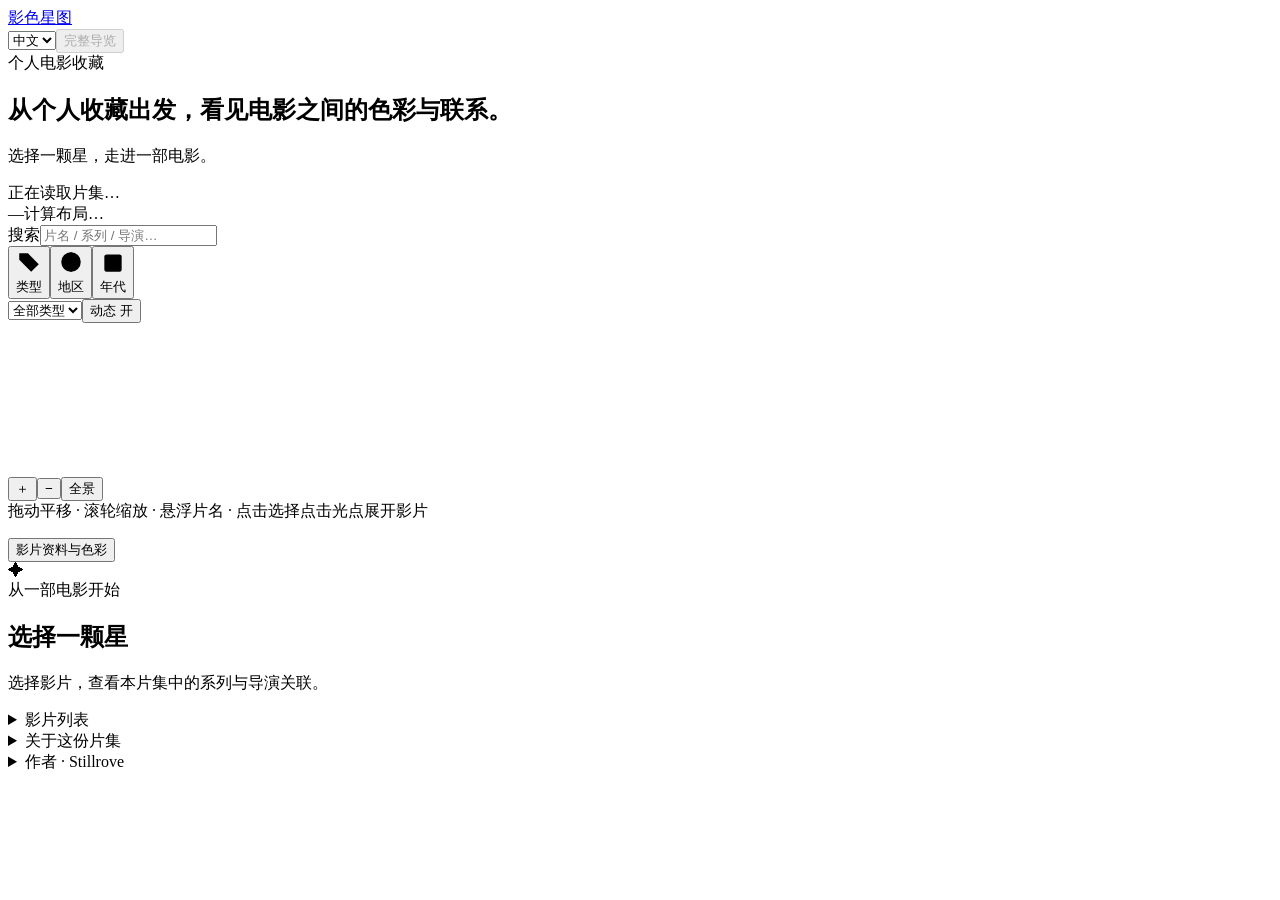
==== commit d5241f05: "Refine mobile exploration and collection identity" ====
--- a/index.html
+++ b/index.html
@@ -1,4 +1,4 @@
-<!doctype html><html lang="zh-CN"><head><link rel="icon" href="/cinechroma-atlas/fonts/cinechroma-brand.svg?v=ui20261023-02"><meta charset="utf-8"><meta name="viewport" content="width=device-width,initial-scale=1"><title>影色星图 / Cinechroma Atlas — 个人电影收藏的色彩与联系</title>
+<!doctype html><html lang="zh-CN"><head><link rel="icon" href="/cinechroma-atlas/fonts/cinechroma-brand.svg?v=ui20261023-03"><meta charset="utf-8"><meta name="viewport" content="width=device-width,initial-scale=1"><title>影色星图 / Cinechroma Atlas — 个人电影收藏的色彩与联系</title>
 <meta name="description" content="从个人收藏出发，看见电影之间的色彩与联系。Explore frames, colors, and connections within a personal film collection.">
 <meta name="theme-color" content="#171615">
 <link rel="canonical" href="https://nannan1985.github.io/cinechroma-atlas/">
@@ -8,10 +8,10 @@
 <meta property="og:url" content="https://nannan1985.github.io/cinechroma-atlas/">
 <meta property="og:locale" content="zh_CN"><meta property="og:locale:alternate" content="en_US">
 <meta property="og:image" content="https://nannan1985.github.io/cinechroma-atlas/share-image.png"><meta property="og:image:type" content="image/png"><meta property="og:image:width" content="1200"><meta property="og:image:height" content="630"><meta property="og:image:alt" content="影色星图 / Cinechroma Atlas — 标题、星点与色带 / Title, stars, and a color strip">
-<meta name="twitter:card" content="summary_large_image"><meta name="twitter:title" content="影色星图 / Cinechroma Atlas"><meta name="twitter:description" content="从个人收藏出发，看见电影之间的色彩与联系。Explore frames, colors, and connections within a personal film collection."><meta name="twitter:image" content="https://nannan1985.github.io/cinechroma-atlas/share-image.png"><meta name="twitter:image:alt" content="影色星图 / Cinechroma Atlas — 标题、星点与色带 / Title, stars, and a color strip"><link rel="stylesheet" href="/cinechroma-atlas/library.css?v=ui20261023-02"><link rel="stylesheet" href="/cinechroma-atlas/library-responsive.css?v=ui20261023-02"><link rel="stylesheet" href="/cinechroma-atlas/library-experience.css?v=ui20261023-02"><script src="/cinechroma-atlas/deployment-config.js?v=ui20261023-02"></script><script src="/cinechroma-atlas/deployment-runtime.js?v=ui20261023-02"></script></head><body class="immersive">
+<meta name="twitter:card" content="summary_large_image"><meta name="twitter:title" content="影色星图 / Cinechroma Atlas"><meta name="twitter:description" content="从个人收藏出发，看见电影之间的色彩与联系。Explore frames, colors, and connections within a personal film collection."><meta name="twitter:image" content="https://nannan1985.github.io/cinechroma-atlas/share-image.png"><meta name="twitter:image:alt" content="影色星图 / Cinechroma Atlas — 标题、星点与色带 / Title, stars, and a color strip"><link rel="stylesheet" href="/cinechroma-atlas/library.css?v=ui20261023-03"><link rel="stylesheet" href="/cinechroma-atlas/library-responsive.css?v=ui20261023-03"><link rel="stylesheet" href="/cinechroma-atlas/library-experience.css?v=ui20261023-03"><script src="/cinechroma-atlas/deployment-config.js?v=ui20261023-03"></script><script src="/cinechroma-atlas/deployment-runtime.js?v=ui20261023-03"></script></head><body class="immersive">
 <header><a class="brand" href="/cinechroma-atlas/">影色星图</a><nav><select id="language" aria-label="语言"><option value="zh">中文</option><option value="en">英文</option></select><button id="tourStart" type="button" disabled>完整导览</button></nav></header>
 <main><section class="heading"><div class="eyebrow">个人电影收藏</div><h1>从个人收藏出发，看见电影之间的色彩与联系。</h1><p>选择一颗星，走进一部电影。</p><div id="stats" class="stats" role="status">正在读取片集…</div></section>
 
 <div class="workspace"><section class="map-panel"><div class="map-head"><span id="mapCount">—</span><span id="layoutStatus" role="status">计算布局…</span></div><div id="mapWrap"><div class="atlas-controls" aria-label="星图着色与筛选"><label class="search"><span>搜索</span><input id="search" aria-label="搜索" type="search" placeholder="片名 / 系列 / 导演…" autocomplete="off" aria-controls="searchResultList" aria-expanded="false"></label><button id="searchClear" type="button" aria-label="清空搜索" hidden>清空</button><section id="searchResults" class="search-results" aria-label="搜索结果" hidden><p id="searchResultCount" role="status"></p><div id="searchResultList"></div></section><div class="layouts" role="group" aria-label="辉光着色维度"><button data-mode="genres" aria-pressed="true"><svg viewBox="0 0 24 24" aria-hidden="true"><path d="M3 4h8l10 10-7 7L3 10Z"/><circle cx="7.5" cy="7.5" r="1"/></svg><span>类型</span></button><button data-mode="countries" aria-pressed="false"><svg viewBox="0 0 24 24" aria-hidden="true"><circle cx="12" cy="12" r="9"/><ellipse cx="12" cy="12" rx="4" ry="9"/><path d="M3 12h18"/></svg><span>地区</span></button><button data-mode="year" aria-pressed="false"><svg viewBox="0 0 24 24" aria-hidden="true"><rect x="4" y="5" width="16" height="16" rx="2"/><path d="M8 2v6m8-6v6M4 11h16m-12 4h3m2 0h3"/></svg><span>年代</span></button></div><select id="facet" aria-label="属性筛选"><option value="">全部类型</option></select><button id="motion" aria-pressed="true">动态 开</button></div><canvas id="atlas" tabindex="0" role="img" aria-label="电影相似度星图；使用下方影片列表键盘选择"></canvas><iframe id="filmStage" title="原版影片色环与截图" hidden></iframe><div id="stageStatus" role="status" hidden></div><button id="collapse" hidden>缩回星图</button><div id="tooltip" hidden></div><div class="map-tools"><button id="zoomIn" aria-label="放大">＋</button><button id="zoomOut" aria-label="缩小">−</button><button id="reset">全景</button></div><div id="empty" hidden>没有匹配的影片，试试其他搜索条件。</div></div><div class="map-footer"><span>拖动平移 · 滚轮缩放 · 悬浮片名 · 点击选择</span><span>点击光点展开影片</span></div><div id="legend" role="group" aria-label="本片集分类与数量"></div><p id="explanation" class="note"></p></section>
 <aside id="details" aria-live="polite"><button id="mobileSheetToggle" class="mobile-sheet-toggle" aria-expanded="false" aria-controls="filmDetails"><span>影片资料与色彩</span></button><div id="welcome"><div class="empty-orbit">✦</div><div class="eyebrow">从一部电影开始</div><h2>选择一颗星</h2><p>选择影片，查看本片集中的系列与导演关联。</p></div><div id="filmDetails" hidden><div class="detail-head"><span id="statusBadge" class="eyebrow"></span><button id="clear" aria-label="取消选择">×</button></div><div class="poster-row"><img id="poster" hidden alt=""><div><h2 id="filmTitle"></h2><p id="filmYear"></p><dl id="info"></dl></div></div><div id="filmTimeline" class="film-timeline" data-state="empty"><canvas id="atlasColorStrip" tabindex="0" role="slider" aria-label="全片色彩时间带" aria-orientation="horizontal"></canvas><div class="timeline-caption"><span id="timelineCursor"></span><span id="timelineFrame"></span></div><p id="timelineStatus">全片色彩暂不可用</p></div><a id="viewerLink" hidden target="_blank" rel="noopener">打开真实色环与截图 ↗</a><section class="related"><div class="relation-tabs" role="group" aria-label="关联作品"><button data-relation="series" aria-pressed="true">同系列</button><button data-relation="directors" aria-pressed="false">同导演</button></div><h3 id="seriesTitle">同系列作品</h3><p id="relationHint" class="note"></p><div id="seriesList"></div></section><details id="analysisDisclosure" class="analysis-disclosure"><summary>色彩分析</summary><section id="filmCharts" class="film-charts" data-state="empty" aria-label="影片色彩时间曲线"><div class="chart-section-head"><span>色彩时间曲线</span><span id="chartTime"></span></div><p id="chartStatus" role="status">选择影片查看时间曲线</p><div class="chart-panel"><div class="chart-heading"><h3 title="按编码红、绿、蓝分量加权计算，非线性光亮度。">明暗变化</h3><output id="atlasBrightValue">—</output></div><div class="chart-caption"><span>编码颜色加权值</span><span>0—1</span></div><canvas id="atlasBrightness" tabindex="0" role="slider" aria-label="明暗变化时间曲线" aria-orientation="horizontal"></canvas><div class="chart-axis"><span>00:00</span><span class="chart-end"></span></div></div><div class="chart-panel"><div class="chart-heading"><h3 title="相邻采样平均色在红、绿、蓝空间中的欧氏距离。">相邻色彩变化</h3><output id="atlasDiffValue">—</output></div><div class="chart-caption"><span>相邻平均色距离</span><span id="atlasDiffScale"></span></div><canvas id="atlasDifference" tabindex="0" role="slider" aria-label="相邻色彩变化时间曲线" aria-orientation="horizontal"></canvas><div class="chart-axis"><span>00:00</span><span class="chart-end"></span></div></div></section></details><details class="source-note"><summary>资料说明</summary><p id="metadataFallback" class="note" hidden></p><div id="issues"></div><p class="note" id="metadataSource">资料来自收藏中的 NFO 文件，部分信息尚待核实；缺少可靠译名时保留原文。</p></details></div></aside></div>
-<details class="catalog"><summary>影片列表 <span id="listCount"></span></summary><div id="filmList"></div></details></main><details id="aboutCollection" class="collection-about"><summary>关于这份片集</summary><div class="collection-about-card" tabindex="0" role="region" aria-labelledby="collectionAboutTitle"><h2 id="collectionAboutTitle">关于这份片集</h2><p id="collectionCount" role="status">正在读取片集…</p><p>影色星图从我的个人电影收藏出发，将画面、色彩与影片信息转化为可以探索的视觉空间。这里的收录带有个人选择的痕迹：年代分布并不均衡，也不追求导演作品或系列电影的完整覆盖。页面中的数量、分布和关联，均以当前片集为范围。作品关注的是一种观察和浏览电影的方式，之后会随着兴趣与已有素材少量补充。</p><p class="note">收录不等于已看、最爱或推荐。</p><p class="note">位置综合类型（50%）、制片地区（20%）、导演（20%）与年份（10%）；近邻提示资料关联，距离不是精确度量。连线展示本片集的系列（含已确认的本地分组）或同导演关联，不代表历史影响。</p><p class="note">色带取自缩放后整幅画面的编码 RGB 平均色，黑边与烧录字幕参与计算；不是主色提取或线性光平均。</p><p class="note">星点大小表示本片集内的综合关联程度，不代表评分、喜爱程度或推荐次序。</p><p class="note">统计、筛选与关联仅涵盖本片集；一部影片可属于多个类型或地区，分类数量不能直接相加。</p></div></details><details class="creator-credit"><summary><span data-creator-name>Stillrove</span></summary><div class="creator-card"><p class="creator-name" data-creator-name>Stillrove</p><p class="creator-role">设计与开发</p><a class="creator-email" href="mailto:pcbt1125@163.com">pcbt1125@163.com</a><div class="tmdb-credit"><a href="https://www.themoviedb.org/" target="_blank" rel="noopener"><img src="/cinechroma-atlas/tmdb.svg?v=ui20261023-02" alt="TMDB" width="65" height="28"></a><p>本作品使用 TMDB API，但未经 TMDB 认可或认证。</p></div></div></details><script src="/cinechroma-atlas/library-identity.js?v=ui20261023-02"></script><script src="/cinechroma-atlas/library-i18n.js?v=ui20261023-02"></script><script src="/cinechroma-atlas/library-layout.js?v=ui20261023-02"></script><script src="/cinechroma-atlas/library-charts.js?v=ui20261023-02"></script><script src="/cinechroma-atlas/library-atmosphere.js?v=ui20261023-02"></script><script src="/cinechroma-atlas/library-tour.js?v=ui20261023-02"></script><script src="/cinechroma-atlas/library-responsive.js?v=ui20261023-02"></script><script src="/cinechroma-atlas/library-gestures.js?v=ui20261023-02"></script><script src="/cinechroma-atlas/library-experience.js?v=ui20261023-02"></script><script src="/cinechroma-atlas/library.js?v=ui20261023-02"></script></body></html>
+<details class="catalog"><summary>影片列表 <span id="listCount"></span></summary><div id="filmList"></div></details></main><details id="aboutCollection" class="collection-about"><summary>关于这份片集</summary><div class="collection-about-card" tabindex="0" role="region" aria-labelledby="collectionAboutTitle"><h2 id="collectionAboutTitle">关于这份片集</h2><p id="collectionCount" role="status">正在读取片集…</p><p>影色星图从我的个人电影收藏出发，将画面、色彩与影片信息转化为可以探索的视觉空间。这里的收录带有个人选择的痕迹：年代分布并不均衡，也不追求导演作品或系列电影的完整覆盖。页面中的数量、分布和关联，均以当前片集为范围。作品关注的是一种观察和浏览电影的方式，之后会随着兴趣与已有素材少量补充。</p><p class="note">收录不等于已看、最爱或推荐。</p><p class="note">位置综合类型（50%）、制片地区（20%）、导演（20%）与年份（10%）；近邻提示资料关联，距离不是精确度量。连线展示本片集的系列（含已确认的本地分组）或同导演关联，不代表历史影响。</p><p class="note">色带取自缩放后整幅画面的编码 RGB 平均色，黑边与烧录字幕参与计算；不是主色提取或线性光平均。</p><p class="note">星点大小表示本片集内的综合关联程度，不代表评分、喜爱程度或推荐次序。</p><p class="note">统计、筛选与关联仅涵盖本片集；一部影片可属于多个类型或地区，分类数量不能直接相加。</p></div></details><details class="creator-credit"><summary><span class="creator-label">作者</span><span aria-hidden="true"> · </span><span data-creator-name>Stillrove</span></summary><div class="creator-card"><p class="creator-name" data-creator-name>Stillrove</p><p class="creator-role">设计与开发</p><a class="creator-email" href="mailto:pcbt1125@163.com">pcbt1125@163.com</a><div class="tmdb-credit"><a href="https://www.themoviedb.org/" target="_blank" rel="noopener"><img src="/cinechroma-atlas/tmdb.svg?v=ui20261023-03" alt="TMDB" width="65" height="28"></a><p>本作品使用 TMDB API，但未经 TMDB 认可或认证。</p></div></div></details><script src="/cinechroma-atlas/library-identity.js?v=ui20261023-03"></script><script src="/cinechroma-atlas/library-i18n.js?v=ui20261023-03"></script><script src="/cinechroma-atlas/library-layout.js?v=ui20261023-03"></script><script src="/cinechroma-atlas/library-charts.js?v=ui20261023-03"></script><script src="/cinechroma-atlas/library-atmosphere.js?v=ui20261023-03"></script><script src="/cinechroma-atlas/library-tour.js?v=ui20261023-03"></script><script src="/cinechroma-atlas/library-responsive.js?v=ui20261023-03"></script><script src="/cinechroma-atlas/library-gestures.js?v=ui20261023-03"></script><script src="/cinechroma-atlas/library-experience.js?v=ui20261023-03"></script><script src="/cinechroma-atlas/library-overlays.js?v=ui20261023-03"></script><script src="/cinechroma-atlas/library.js?v=ui20261023-03"></script></body></html>
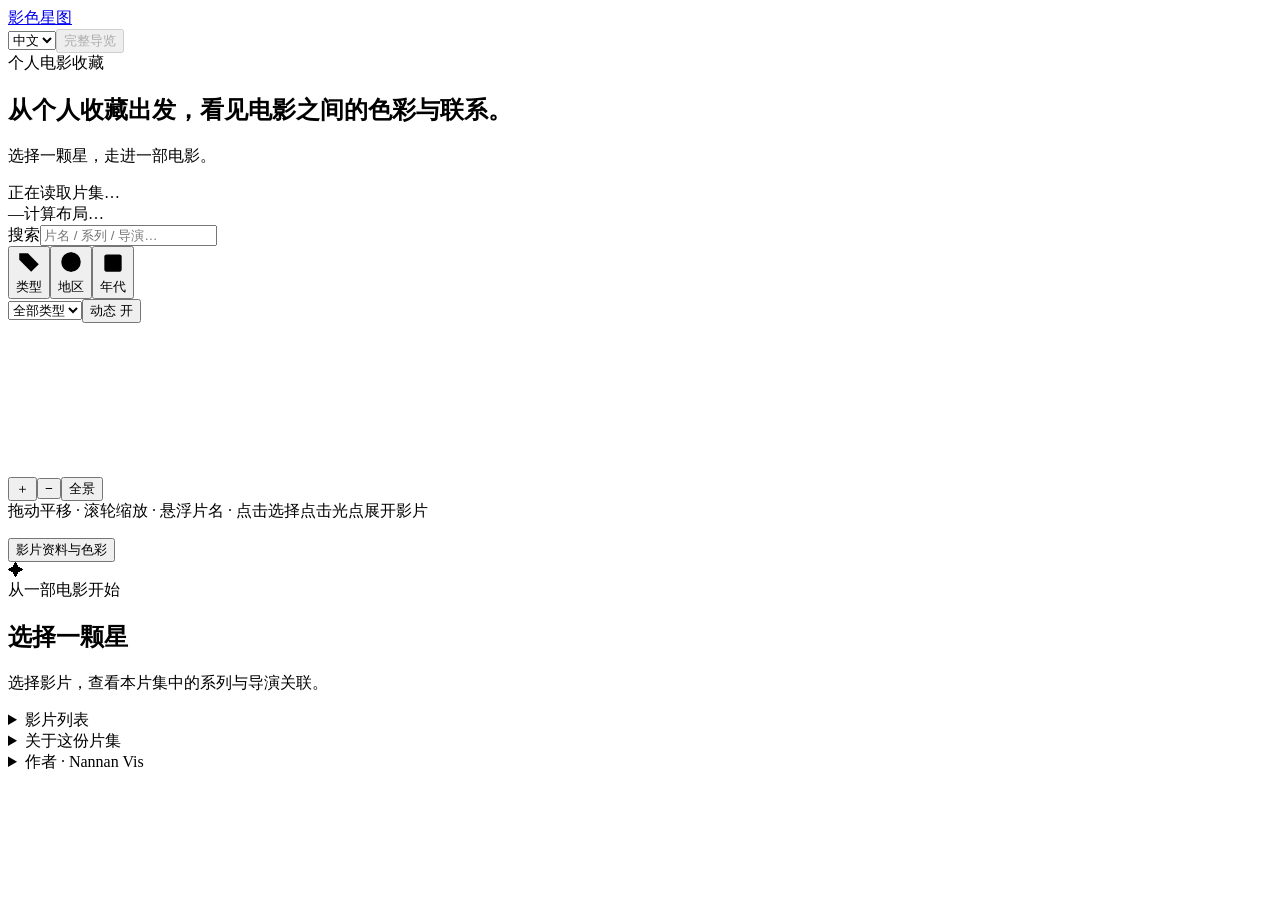
==== commit e4a1f0aa: "Refine mobile exploration and collection identity" ====
--- a/index.html
+++ b/index.html
@@ -1,4 +1,4 @@
-<!doctype html><html lang="zh-CN"><head><link rel="icon" href="/cinechroma-atlas/fonts/cinechroma-brand.svg?v=ui20261023-03"><meta charset="utf-8"><meta name="viewport" content="width=device-width,initial-scale=1"><title>影色星图 / Cinechroma Atlas — 个人电影收藏的色彩与联系</title>
+<!doctype html><html lang="zh-CN"><head><link rel="icon" href="/cinechroma-atlas/fonts/cinechroma-brand.svg?v=ui20261026-01"><meta charset="utf-8"><meta name="viewport" content="width=device-width,initial-scale=1"><title>影色星图 / Cinechroma Atlas — 个人电影收藏的色彩与联系</title>
 <meta name="description" content="从个人收藏出发，看见电影之间的色彩与联系。Explore frames, colors, and connections within a personal film collection.">
 <meta name="theme-color" content="#171615">
 <link rel="canonical" href="https://nannan1985.github.io/cinechroma-atlas/">
@@ -8,10 +8,10 @@
 <meta property="og:url" content="https://nannan1985.github.io/cinechroma-atlas/">
 <meta property="og:locale" content="zh_CN"><meta property="og:locale:alternate" content="en_US">
 <meta property="og:image" content="https://nannan1985.github.io/cinechroma-atlas/share-image.png"><meta property="og:image:type" content="image/png"><meta property="og:image:width" content="1200"><meta property="og:image:height" content="630"><meta property="og:image:alt" content="影色星图 / Cinechroma Atlas — 标题、星点与色带 / Title, stars, and a color strip">
-<meta name="twitter:card" content="summary_large_image"><meta name="twitter:title" content="影色星图 / Cinechroma Atlas"><meta name="twitter:description" content="从个人收藏出发，看见电影之间的色彩与联系。Explore frames, colors, and connections within a personal film collection."><meta name="twitter:image" content="https://nannan1985.github.io/cinechroma-atlas/share-image.png"><meta name="twitter:image:alt" content="影色星图 / Cinechroma Atlas — 标题、星点与色带 / Title, stars, and a color strip"><link rel="stylesheet" href="/cinechroma-atlas/library.css?v=ui20261023-03"><link rel="stylesheet" href="/cinechroma-atlas/library-responsive.css?v=ui20261023-03"><link rel="stylesheet" href="/cinechroma-atlas/library-experience.css?v=ui20261023-03"><script src="/cinechroma-atlas/deployment-config.js?v=ui20261023-03"></script><script src="/cinechroma-atlas/deployment-runtime.js?v=ui20261023-03"></script></head><body class="immersive">
+<meta name="twitter:card" content="summary_large_image"><meta name="twitter:title" content="影色星图 / Cinechroma Atlas"><meta name="twitter:description" content="从个人收藏出发，看见电影之间的色彩与联系。Explore frames, colors, and connections within a personal film collection."><meta name="twitter:image" content="https://nannan1985.github.io/cinechroma-atlas/share-image.png"><meta name="twitter:image:alt" content="影色星图 / Cinechroma Atlas — 标题、星点与色带 / Title, stars, and a color strip"><link rel="stylesheet" href="/cinechroma-atlas/library.css?v=ui20261026-01"><link rel="stylesheet" href="/cinechroma-atlas/library-responsive.css?v=ui20261026-01"><link rel="stylesheet" href="/cinechroma-atlas/library-experience.css?v=ui20261026-01"><script src="/cinechroma-atlas/deployment-config.js?v=ui20261026-01"></script><script src="/cinechroma-atlas/deployment-runtime.js?v=ui20261026-01"></script></head><body class="immersive">
 <header><a class="brand" href="/cinechroma-atlas/">影色星图</a><nav><select id="language" aria-label="语言"><option value="zh">中文</option><option value="en">英文</option></select><button id="tourStart" type="button" disabled>完整导览</button></nav></header>
 <main><section class="heading"><div class="eyebrow">个人电影收藏</div><h1>从个人收藏出发，看见电影之间的色彩与联系。</h1><p>选择一颗星，走进一部电影。</p><div id="stats" class="stats" role="status">正在读取片集…</div></section>
 
 <div class="workspace"><section class="map-panel"><div class="map-head"><span id="mapCount">—</span><span id="layoutStatus" role="status">计算布局…</span></div><div id="mapWrap"><div class="atlas-controls" aria-label="星图着色与筛选"><label class="search"><span>搜索</span><input id="search" aria-label="搜索" type="search" placeholder="片名 / 系列 / 导演…" autocomplete="off" aria-controls="searchResultList" aria-expanded="false"></label><button id="searchClear" type="button" aria-label="清空搜索" hidden>清空</button><section id="searchResults" class="search-results" aria-label="搜索结果" hidden><p id="searchResultCount" role="status"></p><div id="searchResultList"></div></section><div class="layouts" role="group" aria-label="辉光着色维度"><button data-mode="genres" aria-pressed="true"><svg viewBox="0 0 24 24" aria-hidden="true"><path d="M3 4h8l10 10-7 7L3 10Z"/><circle cx="7.5" cy="7.5" r="1"/></svg><span>类型</span></button><button data-mode="countries" aria-pressed="false"><svg viewBox="0 0 24 24" aria-hidden="true"><circle cx="12" cy="12" r="9"/><ellipse cx="12" cy="12" rx="4" ry="9"/><path d="M3 12h18"/></svg><span>地区</span></button><button data-mode="year" aria-pressed="false"><svg viewBox="0 0 24 24" aria-hidden="true"><rect x="4" y="5" width="16" height="16" rx="2"/><path d="M8 2v6m8-6v6M4 11h16m-12 4h3m2 0h3"/></svg><span>年代</span></button></div><select id="facet" aria-label="属性筛选"><option value="">全部类型</option></select><button id="motion" aria-pressed="true">动态 开</button></div><canvas id="atlas" tabindex="0" role="img" aria-label="电影相似度星图；使用下方影片列表键盘选择"></canvas><iframe id="filmStage" title="原版影片色环与截图" hidden></iframe><div id="stageStatus" role="status" hidden></div><button id="collapse" hidden>缩回星图</button><div id="tooltip" hidden></div><div class="map-tools"><button id="zoomIn" aria-label="放大">＋</button><button id="zoomOut" aria-label="缩小">−</button><button id="reset">全景</button></div><div id="empty" hidden>没有匹配的影片，试试其他搜索条件。</div></div><div class="map-footer"><span>拖动平移 · 滚轮缩放 · 悬浮片名 · 点击选择</span><span>点击光点展开影片</span></div><div id="legend" role="group" aria-label="本片集分类与数量"></div><p id="explanation" class="note"></p></section>
 <aside id="details" aria-live="polite"><button id="mobileSheetToggle" class="mobile-sheet-toggle" aria-expanded="false" aria-controls="filmDetails"><span>影片资料与色彩</span></button><div id="welcome"><div class="empty-orbit">✦</div><div class="eyebrow">从一部电影开始</div><h2>选择一颗星</h2><p>选择影片，查看本片集中的系列与导演关联。</p></div><div id="filmDetails" hidden><div class="detail-head"><span id="statusBadge" class="eyebrow"></span><button id="clear" aria-label="取消选择">×</button></div><div class="poster-row"><img id="poster" hidden alt=""><div><h2 id="filmTitle"></h2><p id="filmYear"></p><dl id="info"></dl></div></div><div id="filmTimeline" class="film-timeline" data-state="empty"><canvas id="atlasColorStrip" tabindex="0" role="slider" aria-label="全片色彩时间带" aria-orientation="horizontal"></canvas><div class="timeline-caption"><span id="timelineCursor"></span><span id="timelineFrame"></span></div><p id="timelineStatus">全片色彩暂不可用</p></div><a id="viewerLink" hidden target="_blank" rel="noopener">打开真实色环与截图 ↗</a><section class="related"><div class="relation-tabs" role="group" aria-label="关联作品"><button data-relation="series" aria-pressed="true">同系列</button><button data-relation="directors" aria-pressed="false">同导演</button></div><h3 id="seriesTitle">同系列作品</h3><p id="relationHint" class="note"></p><div id="seriesList"></div></section><details id="analysisDisclosure" class="analysis-disclosure"><summary>色彩分析</summary><section id="filmCharts" class="film-charts" data-state="empty" aria-label="影片色彩时间曲线"><div class="chart-section-head"><span>色彩时间曲线</span><span id="chartTime"></span></div><p id="chartStatus" role="status">选择影片查看时间曲线</p><div class="chart-panel"><div class="chart-heading"><h3 title="按编码红、绿、蓝分量加权计算，非线性光亮度。">明暗变化</h3><output id="atlasBrightValue">—</output></div><div class="chart-caption"><span>编码颜色加权值</span><span>0—1</span></div><canvas id="atlasBrightness" tabindex="0" role="slider" aria-label="明暗变化时间曲线" aria-orientation="horizontal"></canvas><div class="chart-axis"><span>00:00</span><span class="chart-end"></span></div></div><div class="chart-panel"><div class="chart-heading"><h3 title="相邻采样平均色在红、绿、蓝空间中的欧氏距离。">相邻色彩变化</h3><output id="atlasDiffValue">—</output></div><div class="chart-caption"><span>相邻平均色距离</span><span id="atlasDiffScale"></span></div><canvas id="atlasDifference" tabindex="0" role="slider" aria-label="相邻色彩变化时间曲线" aria-orientation="horizontal"></canvas><div class="chart-axis"><span>00:00</span><span class="chart-end"></span></div></div></section></details><details class="source-note"><summary>资料说明</summary><p id="metadataFallback" class="note" hidden></p><div id="issues"></div><p class="note" id="metadataSource">资料来自收藏中的 NFO 文件，部分信息尚待核实；缺少可靠译名时保留原文。</p></details></div></aside></div>
-<details class="catalog"><summary>影片列表 <span id="listCount"></span></summary><div id="filmList"></div></details></main><details id="aboutCollection" class="collection-about"><summary>关于这份片集</summary><div class="collection-about-card" tabindex="0" role="region" aria-labelledby="collectionAboutTitle"><h2 id="collectionAboutTitle">关于这份片集</h2><p id="collectionCount" role="status">正在读取片集…</p><p>影色星图从我的个人电影收藏出发，将画面、色彩与影片信息转化为可以探索的视觉空间。这里的收录带有个人选择的痕迹：年代分布并不均衡，也不追求导演作品或系列电影的完整覆盖。页面中的数量、分布和关联，均以当前片集为范围。作品关注的是一种观察和浏览电影的方式，之后会随着兴趣与已有素材少量补充。</p><p class="note">收录不等于已看、最爱或推荐。</p><p class="note">位置综合类型（50%）、制片地区（20%）、导演（20%）与年份（10%）；近邻提示资料关联，距离不是精确度量。连线展示本片集的系列（含已确认的本地分组）或同导演关联，不代表历史影响。</p><p class="note">色带取自缩放后整幅画面的编码 RGB 平均色，黑边与烧录字幕参与计算；不是主色提取或线性光平均。</p><p class="note">星点大小表示本片集内的综合关联程度，不代表评分、喜爱程度或推荐次序。</p><p class="note">统计、筛选与关联仅涵盖本片集；一部影片可属于多个类型或地区，分类数量不能直接相加。</p></div></details><details class="creator-credit"><summary><span class="creator-label">作者</span><span aria-hidden="true"> · </span><span data-creator-name>Stillrove</span></summary><div class="creator-card"><p class="creator-name" data-creator-name>Stillrove</p><p class="creator-role">设计与开发</p><a class="creator-email" href="mailto:pcbt1125@163.com">pcbt1125@163.com</a><div class="tmdb-credit"><a href="https://www.themoviedb.org/" target="_blank" rel="noopener"><img src="/cinechroma-atlas/tmdb.svg?v=ui20261023-03" alt="TMDB" width="65" height="28"></a><p>本作品使用 TMDB API，但未经 TMDB 认可或认证。</p></div></div></details><script src="/cinechroma-atlas/library-identity.js?v=ui20261023-03"></script><script src="/cinechroma-atlas/library-i18n.js?v=ui20261023-03"></script><script src="/cinechroma-atlas/library-layout.js?v=ui20261023-03"></script><script src="/cinechroma-atlas/library-charts.js?v=ui20261023-03"></script><script src="/cinechroma-atlas/library-atmosphere.js?v=ui20261023-03"></script><script src="/cinechroma-atlas/library-tour.js?v=ui20261023-03"></script><script src="/cinechroma-atlas/library-responsive.js?v=ui20261023-03"></script><script src="/cinechroma-atlas/library-gestures.js?v=ui20261023-03"></script><script src="/cinechroma-atlas/library-experience.js?v=ui20261023-03"></script><script src="/cinechroma-atlas/library-overlays.js?v=ui20261023-03"></script><script src="/cinechroma-atlas/library.js?v=ui20261023-03"></script></body></html>
+<details class="catalog"><summary>影片列表 <span id="listCount"></span></summary><div id="filmList"></div></details></main><details id="aboutCollection" class="collection-about"><summary>关于这份片集</summary><div class="collection-about-card" tabindex="0" role="region" aria-labelledby="collectionAboutTitle"><h2 id="collectionAboutTitle">关于这份片集</h2><p id="collectionCount" role="status">正在读取片集…</p><p>影色星图从我的个人电影收藏出发，将画面、色彩与影片信息转化为可以探索的视觉空间。这里的收录带有个人选择的痕迹：年代分布并不均衡，也不追求导演作品或系列电影的完整覆盖。页面中的数量、分布和关联，均以当前片集为范围。作品关注的是一种观察和浏览电影的方式，之后会随着兴趣与已有素材少量补充。</p><p class="note">收录不等于已看、最爱或推荐。</p><p class="note">位置综合类型（50%）、制片地区（20%）、导演（20%）与年份（10%）；近邻提示资料关联，距离不是精确度量。连线展示本片集的系列（含已确认的本地分组）或同导演关联，不代表历史影响。</p><p class="note">色带取自缩放后整幅画面的编码 RGB 平均色，黑边与烧录字幕参与计算；不是主色提取或线性光平均。</p><p class="note">星点大小表示本片集内的综合关联程度，不代表评分、喜爱程度或推荐次序。</p><p class="note">统计、筛选与关联仅涵盖本片集；一部影片可属于多个类型或地区，分类数量不能直接相加。</p></div></details><details class="creator-credit"><summary><span class="creator-label">作者</span><span aria-hidden="true"> · </span><span data-creator-name>Nannan Vis</span></summary><div class="creator-card"><p class="creator-name" data-creator-name>Nannan Vis</p><p class="creator-role">设计与开发</p><a class="creator-email" href="mailto:pcbt1125@163.com">pcbt1125@163.com</a><div class="tmdb-credit"><a href="https://www.themoviedb.org/" target="_blank" rel="noopener"><img src="/cinechroma-atlas/tmdb.svg?v=ui20261026-01" alt="TMDB" width="65" height="28"></a><p>本作品使用 TMDB API，但未经 TMDB 认可或认证。</p></div></div></details><script src="/cinechroma-atlas/library-identity.js?v=ui20261026-01"></script><script src="/cinechroma-atlas/library-i18n.js?v=ui20261026-01"></script><script src="/cinechroma-atlas/library-layout.js?v=ui20261026-01"></script><script src="/cinechroma-atlas/library-charts.js?v=ui20261026-01"></script><script src="/cinechroma-atlas/library-atmosphere.js?v=ui20261026-01"></script><script src="/cinechroma-atlas/library-tour.js?v=ui20261026-01"></script><script src="/cinechroma-atlas/library-responsive.js?v=ui20261026-01"></script><script src="/cinechroma-atlas/library-gestures.js?v=ui20261026-01"></script><script src="/cinechroma-atlas/library-experience.js?v=ui20261026-01"></script><script src="/cinechroma-atlas/library-overlays.js?v=ui20261026-01"></script><script src="/cinechroma-atlas/library.js?v=ui20261026-01"></script></body></html>
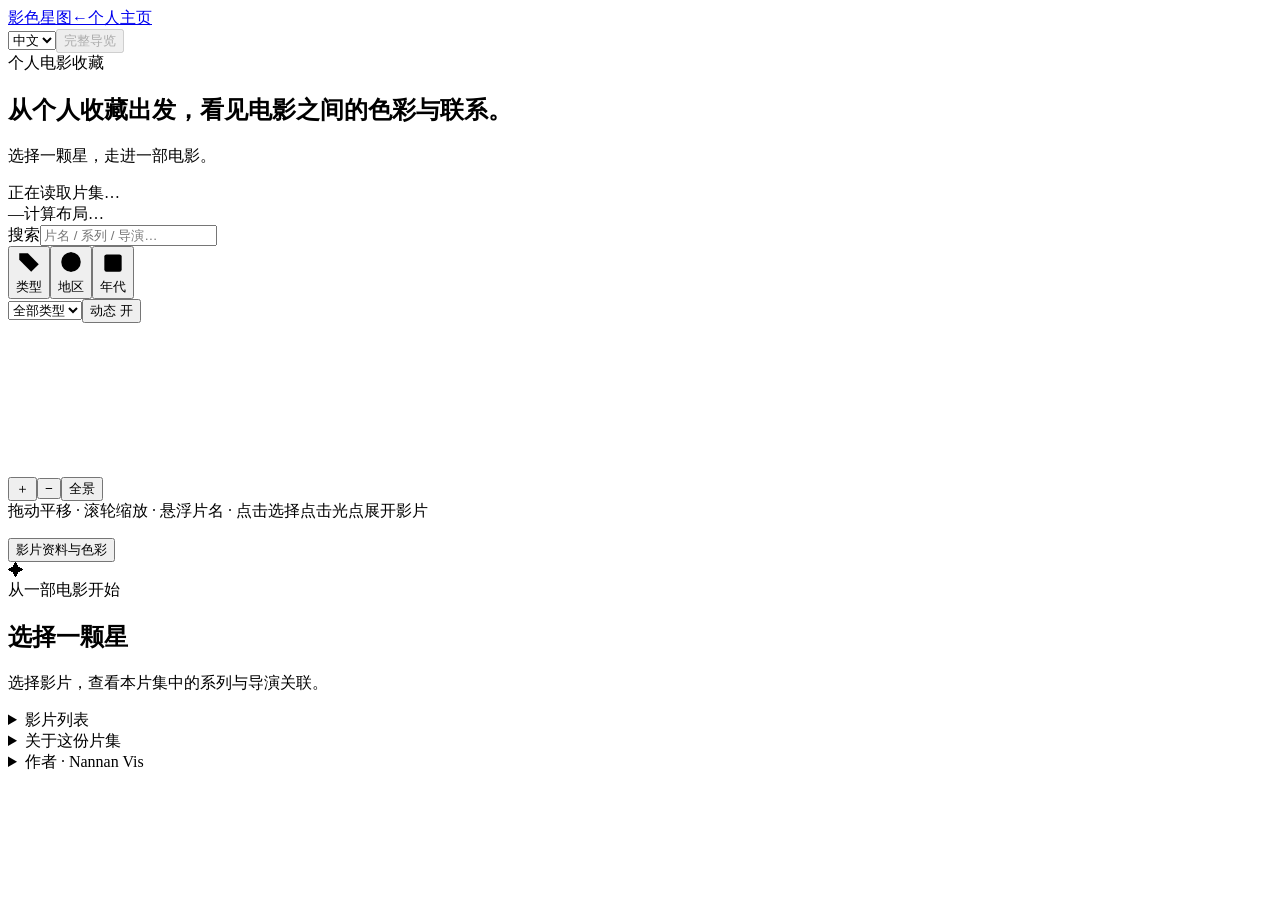
==== commit e606cb6a: "Add locale-aware links back to Nannan Vis" ====
--- a/index.html
+++ b/index.html
@@ -8,10 +8,10 @@
 <meta property="og:url" content="https://nannan1985.github.io/cinechroma-atlas/">
 <meta property="og:locale" content="zh_CN"><meta property="og:locale:alternate" content="en_US">
 <meta property="og:image" content="https://nannan1985.github.io/cinechroma-atlas/share-image.png"><meta property="og:image:type" content="image/png"><meta property="og:image:width" content="1200"><meta property="og:image:height" content="630"><meta property="og:image:alt" content="影色星图 / Cinechroma Atlas — 标题、星点与色带 / Title, stars, and a color strip">
-<meta name="twitter:card" content="summary_large_image"><meta name="twitter:title" content="影色星图 / Cinechroma Atlas"><meta name="twitter:description" content="从个人收藏出发，看见电影之间的色彩与联系。Explore frames, colors, and connections within a personal film collection."><meta name="twitter:image" content="https://nannan1985.github.io/cinechroma-atlas/share-image.png"><meta name="twitter:image:alt" content="影色星图 / Cinechroma Atlas — 标题、星点与色带 / Title, stars, and a color strip"><link rel="stylesheet" href="/cinechroma-atlas/library.css?v=ui20261026-01"><link rel="stylesheet" href="/cinechroma-atlas/library-responsive.css?v=ui20261026-01"><link rel="stylesheet" href="/cinechroma-atlas/library-experience.css?v=ui20261026-01"><script src="/cinechroma-atlas/deployment-config.js?v=ui20261026-01"></script><script src="/cinechroma-atlas/deployment-runtime.js?v=ui20261026-01"></script></head><body class="immersive">
-<header><a class="brand" href="/cinechroma-atlas/">影色星图</a><nav><select id="language" aria-label="语言"><option value="zh">中文</option><option value="en">英文</option></select><button id="tourStart" type="button" disabled>完整导览</button></nav></header>
+<meta name="twitter:card" content="summary_large_image"><meta name="twitter:title" content="影色星图 / Cinechroma Atlas"><meta name="twitter:description" content="从个人收藏出发，看见电影之间的色彩与联系。Explore frames, colors, and connections within a personal film collection."><meta name="twitter:image" content="https://nannan1985.github.io/cinechroma-atlas/share-image.png"><meta name="twitter:image:alt" content="影色星图 / Cinechroma Atlas — 标题、星点与色带 / Title, stars, and a color strip"><link rel="stylesheet" href="/cinechroma-atlas/library.css?v=ui20261026-01"><link rel="stylesheet" href="/cinechroma-atlas/library-responsive.css?v=ui20261026-01"><link rel="stylesheet" href="/cinechroma-atlas/library-experience.css?v=home-link-20261027"><script src="/cinechroma-atlas/deployment-config.js?v=ui20261026-01"></script><script src="/cinechroma-atlas/deployment-runtime.js?v=ui20261026-01"></script></head><body class="immersive">
+<header><div class="atlas-brand-group"><a class="brand" href="/cinechroma-atlas/">影色星图</a><a id="personalHome" class="personal-home-link" href="https://nannan1985.github.io/" aria-label="返回个人主页"><span aria-hidden="true">←</span><span>个人主页</span></a></div><nav><select id="language" aria-label="语言"><option value="zh">中文</option><option value="en">英文</option></select><button id="tourStart" type="button" disabled>完整导览</button></nav></header>
 <main><section class="heading"><div class="eyebrow">个人电影收藏</div><h1>从个人收藏出发，看见电影之间的色彩与联系。</h1><p>选择一颗星，走进一部电影。</p><div id="stats" class="stats" role="status">正在读取片集…</div></section>
 
 <div class="workspace"><section class="map-panel"><div class="map-head"><span id="mapCount">—</span><span id="layoutStatus" role="status">计算布局…</span></div><div id="mapWrap"><div class="atlas-controls" aria-label="星图着色与筛选"><label class="search"><span>搜索</span><input id="search" aria-label="搜索" type="search" placeholder="片名 / 系列 / 导演…" autocomplete="off" aria-controls="searchResultList" aria-expanded="false"></label><button id="searchClear" type="button" aria-label="清空搜索" hidden>清空</button><section id="searchResults" class="search-results" aria-label="搜索结果" hidden><p id="searchResultCount" role="status"></p><div id="searchResultList"></div></section><div class="layouts" role="group" aria-label="辉光着色维度"><button data-mode="genres" aria-pressed="true"><svg viewBox="0 0 24 24" aria-hidden="true"><path d="M3 4h8l10 10-7 7L3 10Z"/><circle cx="7.5" cy="7.5" r="1"/></svg><span>类型</span></button><button data-mode="countries" aria-pressed="false"><svg viewBox="0 0 24 24" aria-hidden="true"><circle cx="12" cy="12" r="9"/><ellipse cx="12" cy="12" rx="4" ry="9"/><path d="M3 12h18"/></svg><span>地区</span></button><button data-mode="year" aria-pressed="false"><svg viewBox="0 0 24 24" aria-hidden="true"><rect x="4" y="5" width="16" height="16" rx="2"/><path d="M8 2v6m8-6v6M4 11h16m-12 4h3m2 0h3"/></svg><span>年代</span></button></div><select id="facet" aria-label="属性筛选"><option value="">全部类型</option></select><button id="motion" aria-pressed="true">动态 开</button></div><canvas id="atlas" tabindex="0" role="img" aria-label="电影相似度星图；使用下方影片列表键盘选择"></canvas><iframe id="filmStage" title="原版影片色环与截图" hidden></iframe><div id="stageStatus" role="status" hidden></div><button id="collapse" hidden>缩回星图</button><div id="tooltip" hidden></div><div class="map-tools"><button id="zoomIn" aria-label="放大">＋</button><button id="zoomOut" aria-label="缩小">−</button><button id="reset">全景</button></div><div id="empty" hidden>没有匹配的影片，试试其他搜索条件。</div></div><div class="map-footer"><span>拖动平移 · 滚轮缩放 · 悬浮片名 · 点击选择</span><span>点击光点展开影片</span></div><div id="legend" role="group" aria-label="本片集分类与数量"></div><p id="explanation" class="note"></p></section>
 <aside id="details" aria-live="polite"><button id="mobileSheetToggle" class="mobile-sheet-toggle" aria-expanded="false" aria-controls="filmDetails"><span>影片资料与色彩</span></button><div id="welcome"><div class="empty-orbit">✦</div><div class="eyebrow">从一部电影开始</div><h2>选择一颗星</h2><p>选择影片，查看本片集中的系列与导演关联。</p></div><div id="filmDetails" hidden><div class="detail-head"><span id="statusBadge" class="eyebrow"></span><button id="clear" aria-label="取消选择">×</button></div><div class="poster-row"><img id="poster" hidden alt=""><div><h2 id="filmTitle"></h2><p id="filmYear"></p><dl id="info"></dl></div></div><div id="filmTimeline" class="film-timeline" data-state="empty"><canvas id="atlasColorStrip" tabindex="0" role="slider" aria-label="全片色彩时间带" aria-orientation="horizontal"></canvas><div class="timeline-caption"><span id="timelineCursor"></span><span id="timelineFrame"></span></div><p id="timelineStatus">全片色彩暂不可用</p></div><a id="viewerLink" hidden target="_blank" rel="noopener">打开真实色环与截图 ↗</a><section class="related"><div class="relation-tabs" role="group" aria-label="关联作品"><button data-relation="series" aria-pressed="true">同系列</button><button data-relation="directors" aria-pressed="false">同导演</button></div><h3 id="seriesTitle">同系列作品</h3><p id="relationHint" class="note"></p><div id="seriesList"></div></section><details id="analysisDisclosure" class="analysis-disclosure"><summary>色彩分析</summary><section id="filmCharts" class="film-charts" data-state="empty" aria-label="影片色彩时间曲线"><div class="chart-section-head"><span>色彩时间曲线</span><span id="chartTime"></span></div><p id="chartStatus" role="status">选择影片查看时间曲线</p><div class="chart-panel"><div class="chart-heading"><h3 title="按编码红、绿、蓝分量加权计算，非线性光亮度。">明暗变化</h3><output id="atlasBrightValue">—</output></div><div class="chart-caption"><span>编码颜色加权值</span><span>0—1</span></div><canvas id="atlasBrightness" tabindex="0" role="slider" aria-label="明暗变化时间曲线" aria-orientation="horizontal"></canvas><div class="chart-axis"><span>00:00</span><span class="chart-end"></span></div></div><div class="chart-panel"><div class="chart-heading"><h3 title="相邻采样平均色在红、绿、蓝空间中的欧氏距离。">相邻色彩变化</h3><output id="atlasDiffValue">—</output></div><div class="chart-caption"><span>相邻平均色距离</span><span id="atlasDiffScale"></span></div><canvas id="atlasDifference" tabindex="0" role="slider" aria-label="相邻色彩变化时间曲线" aria-orientation="horizontal"></canvas><div class="chart-axis"><span>00:00</span><span class="chart-end"></span></div></div></section></details><details class="source-note"><summary>资料说明</summary><p id="metadataFallback" class="note" hidden></p><div id="issues"></div><p class="note" id="metadataSource">资料来自收藏中的 NFO 文件，部分信息尚待核实；缺少可靠译名时保留原文。</p></details></div></aside></div>
-<details class="catalog"><summary>影片列表 <span id="listCount"></span></summary><div id="filmList"></div></details></main><details id="aboutCollection" class="collection-about"><summary>关于这份片集</summary><div class="collection-about-card" tabindex="0" role="region" aria-labelledby="collectionAboutTitle"><h2 id="collectionAboutTitle">关于这份片集</h2><p id="collectionCount" role="status">正在读取片集…</p><p>影色星图从我的个人电影收藏出发，将画面、色彩与影片信息转化为可以探索的视觉空间。这里的收录带有个人选择的痕迹：年代分布并不均衡，也不追求导演作品或系列电影的完整覆盖。页面中的数量、分布和关联，均以当前片集为范围。作品关注的是一种观察和浏览电影的方式，之后会随着兴趣与已有素材少量补充。</p><p class="note">收录不等于已看、最爱或推荐。</p><p class="note">位置综合类型（50%）、制片地区（20%）、导演（20%）与年份（10%）；近邻提示资料关联，距离不是精确度量。连线展示本片集的系列（含已确认的本地分组）或同导演关联，不代表历史影响。</p><p class="note">色带取自缩放后整幅画面的编码 RGB 平均色，黑边与烧录字幕参与计算；不是主色提取或线性光平均。</p><p class="note">星点大小表示本片集内的综合关联程度，不代表评分、喜爱程度或推荐次序。</p><p class="note">统计、筛选与关联仅涵盖本片集；一部影片可属于多个类型或地区，分类数量不能直接相加。</p></div></details><details class="creator-credit"><summary><span class="creator-label">作者</span><span aria-hidden="true"> · </span><span data-creator-name>Nannan Vis</span></summary><div class="creator-card"><p class="creator-name" data-creator-name>Nannan Vis</p><p class="creator-role">设计与开发</p><a class="creator-email" href="mailto:pcbt1125@163.com">pcbt1125@163.com</a><div class="tmdb-credit"><a href="https://www.themoviedb.org/" target="_blank" rel="noopener"><img src="/cinechroma-atlas/tmdb.svg?v=ui20261026-01" alt="TMDB" width="65" height="28"></a><p>本作品使用 TMDB API，但未经 TMDB 认可或认证。</p></div></div></details><script src="/cinechroma-atlas/library-identity.js?v=ui20261026-01"></script><script src="/cinechroma-atlas/library-i18n.js?v=ui20261026-01"></script><script src="/cinechroma-atlas/library-layout.js?v=ui20261026-01"></script><script src="/cinechroma-atlas/library-charts.js?v=ui20261026-01"></script><script src="/cinechroma-atlas/library-atmosphere.js?v=ui20261026-01"></script><script src="/cinechroma-atlas/library-tour.js?v=ui20261026-01"></script><script src="/cinechroma-atlas/library-responsive.js?v=ui20261026-01"></script><script src="/cinechroma-atlas/library-gestures.js?v=ui20261026-01"></script><script src="/cinechroma-atlas/library-experience.js?v=ui20261026-01"></script><script src="/cinechroma-atlas/library-overlays.js?v=ui20261026-01"></script><script src="/cinechroma-atlas/library.js?v=ui20261026-01"></script></body></html>
+<details class="catalog"><summary>影片列表 <span id="listCount"></span></summary><div id="filmList"></div></details></main><details id="aboutCollection" class="collection-about"><summary>关于这份片集</summary><div class="collection-about-card" tabindex="0" role="region" aria-labelledby="collectionAboutTitle"><h2 id="collectionAboutTitle">关于这份片集</h2><p id="collectionCount" role="status">正在读取片集…</p><p>影色星图从我的个人电影收藏出发，将画面、色彩与影片信息转化为可以探索的视觉空间。这里的收录带有个人选择的痕迹：年代分布并不均衡，也不追求导演作品或系列电影的完整覆盖。页面中的数量、分布和关联，均以当前片集为范围。作品关注的是一种观察和浏览电影的方式，之后会随着兴趣与已有素材少量补充。</p><p class="note">收录不等于已看、最爱或推荐。</p><p class="note">位置综合类型（50%）、制片地区（20%）、导演（20%）与年份（10%）；近邻提示资料关联，距离不是精确度量。连线展示本片集的系列（含已确认的本地分组）或同导演关联，不代表历史影响。</p><p class="note">色带取自缩放后整幅画面的编码 RGB 平均色，黑边与烧录字幕参与计算；不是主色提取或线性光平均。</p><p class="note">星点大小表示本片集内的综合关联程度，不代表评分、喜爱程度或推荐次序。</p><p class="note">统计、筛选与关联仅涵盖本片集；一部影片可属于多个类型或地区，分类数量不能直接相加。</p></div></details><details class="creator-credit"><summary><span class="creator-label">作者</span><span aria-hidden="true"> · </span><span data-creator-name>Nannan Vis</span></summary><div class="creator-card"><p class="creator-name" data-creator-name>Nannan Vis</p><p class="creator-role">设计与开发</p><a class="creator-email" href="mailto:pcbt1125@163.com">pcbt1125@163.com</a><div class="tmdb-credit"><a href="https://www.themoviedb.org/" target="_blank" rel="noopener"><img src="/cinechroma-atlas/tmdb.svg?v=ui20261026-01" alt="TMDB" width="65" height="28"></a><p>本作品使用 TMDB API，但未经 TMDB 认可或认证。</p></div></div></details><script src="/cinechroma-atlas/library-identity.js?v=ui20261026-01"></script><script src="/cinechroma-atlas/library-i18n.js?v=home-link-20261027"></script><script src="/cinechroma-atlas/library-layout.js?v=ui20261026-01"></script><script src="/cinechroma-atlas/library-charts.js?v=ui20261026-01"></script><script src="/cinechroma-atlas/library-atmosphere.js?v=ui20261026-01"></script><script src="/cinechroma-atlas/library-tour.js?v=ui20261026-01"></script><script src="/cinechroma-atlas/library-responsive.js?v=ui20261026-01"></script><script src="/cinechroma-atlas/library-gestures.js?v=ui20261026-01"></script><script src="/cinechroma-atlas/library-experience.js?v=ui20261026-01"></script><script src="/cinechroma-atlas/library-overlays.js?v=ui20261026-01"></script><script src="/cinechroma-atlas/library.js?v=ui20261026-01"></script></body></html>
